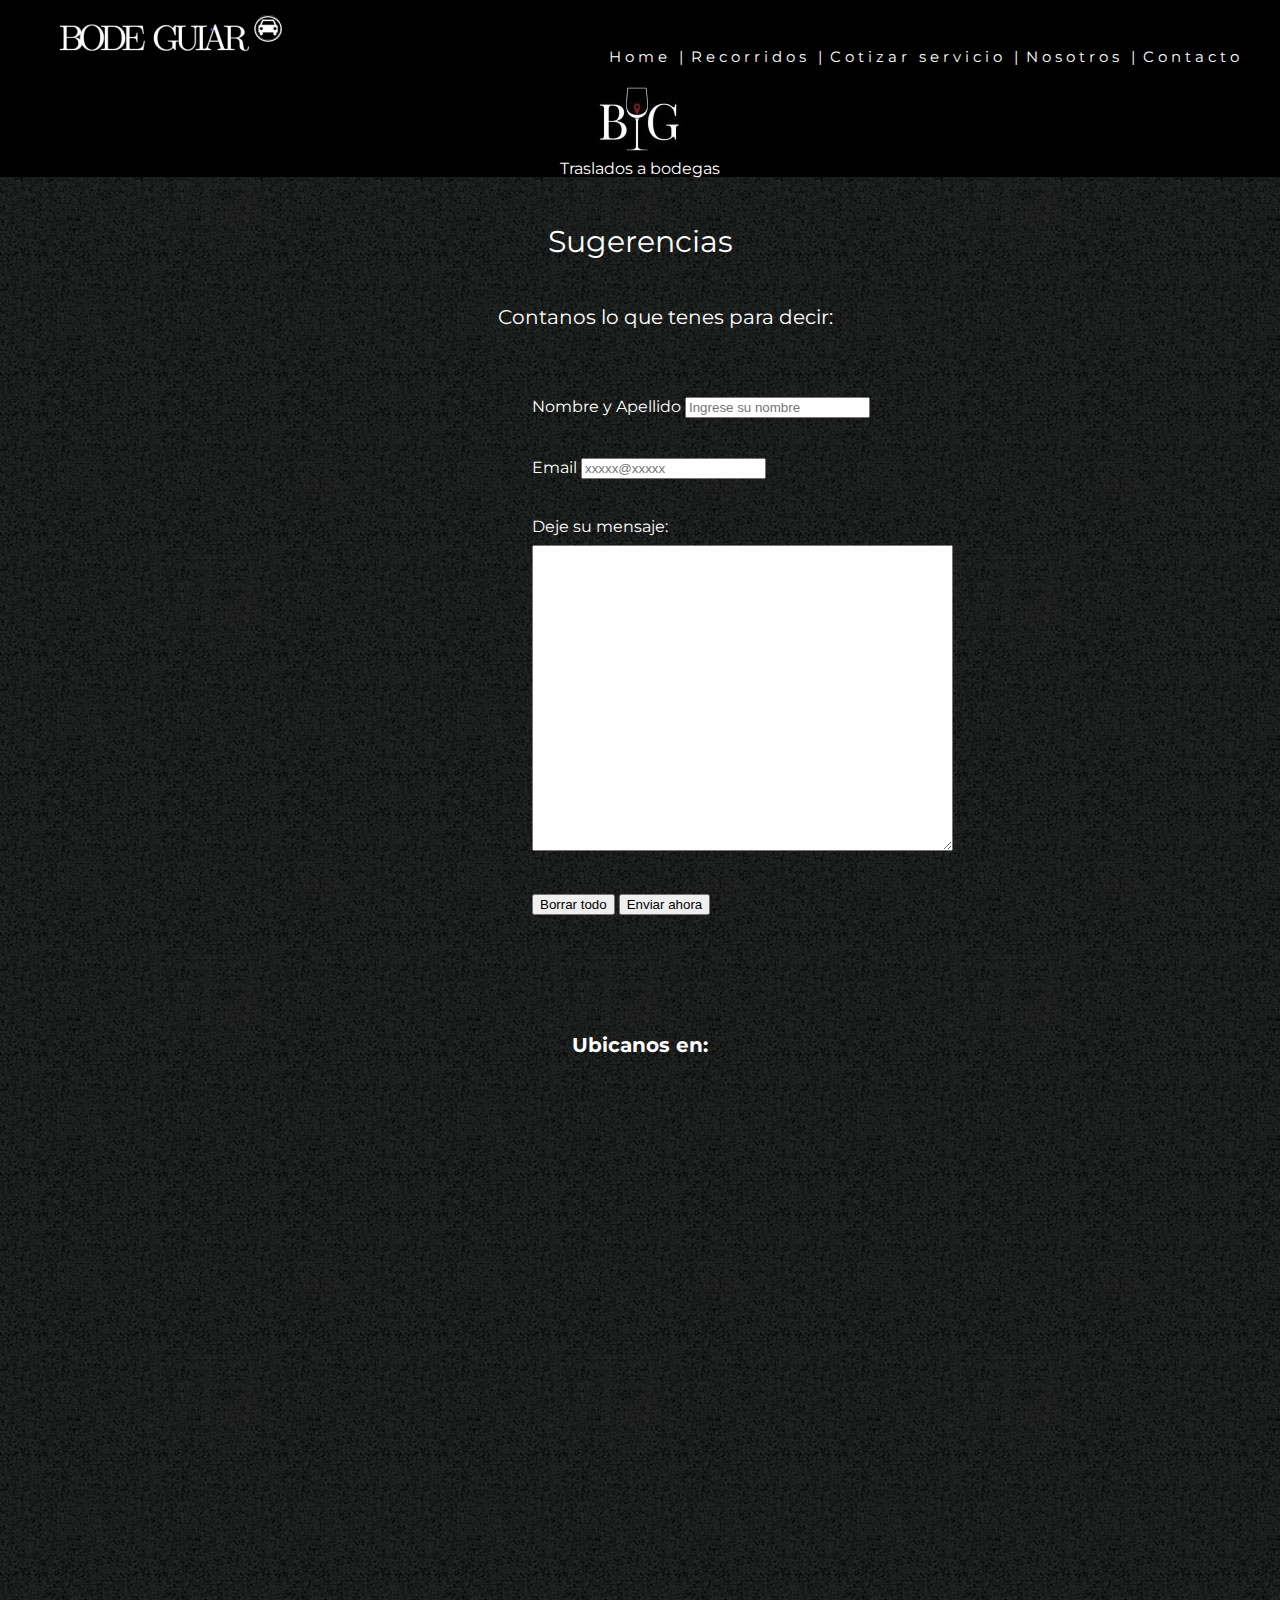
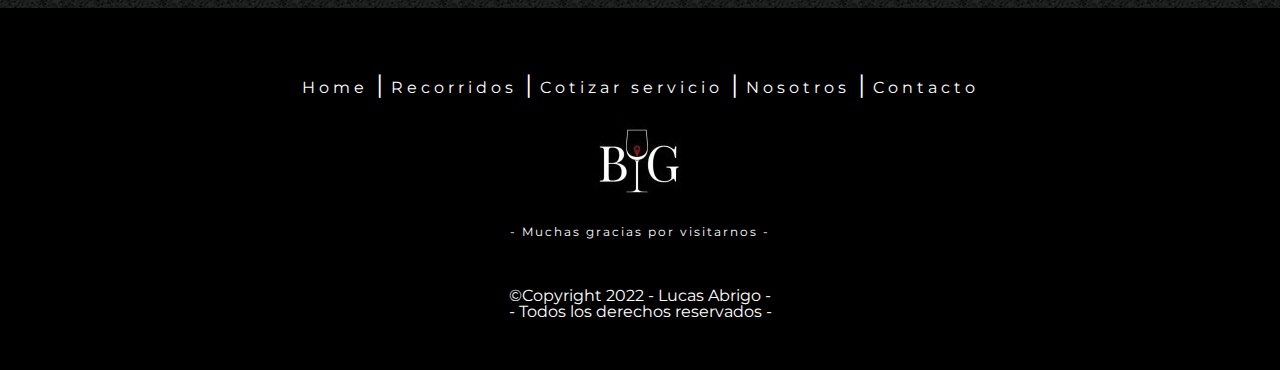
==== Pages/contacto.html @ 7a50f319 "cambiamos header a flex responsive" ====
<!DOCTYPE html>
<html lang="en">

    <head>
        <meta charset="UTF-8">
        <meta http-equiv="X-UA-Compatible" content="IE=edge">
        <meta name="viewport" content="width=device-width, initial-scale=1.0">
        <title>BodeGuíar</title>
        <link rel="shortcut icon" href="../Imagenes/Icon/autoIcon.png" type="image/x-icon">
        <link rel="stylesheet" href="../CSS/reset.css">
        <!-- CSS bootstrap -->
        <link href="https://cdn.jsdelivr.net/npm/bootstrap@5.2.2/dist/css/bootstrap.min.css" rel="stylesheet" integrity="sha384-Zenh87qX5JnK2Jl0vWa8Ck2rdkQ2Bzep5IDxbcnCeuOxjzrPF/et3URy9Bv1WTRi" crossorigin="anonymous">
        <!-- CSS Propio -->
        <link rel="stylesheet" href="../CSS/Style.css">
        <link href="https://fonts.googleapis.com/css2?family=Montserrat&display=swap" rel="stylesheet">
    </head>
    
    <body>
        <header id="header">



            <div id="logoNav">
                <img class="imgLogo" src="../Imagenes/Icon/BodeguiarIcon.png" alt="logo">
    
                <div class="menuSuperior">
                    <nav>
                        <ul>
                            <li><a href="../index.html">Home <span>|</span></a></li>
                            <li><a href="./recorridos.html">Recorridos <span>|</span></a></li>
                            <li><a href="./cotizar.html">Cotizar servicio <span>|</span></a></li>
                            <li><a href="./nosotros.html">Nosotros <span>|</span></a></li>
                            <li><a href="./contacto.html">Contacto</a></li>
                        </ul>
                    </nav>
                </div>
    
            </div>
    
    
            <div id="logoTitulo">
                <img class="imagenLogo" src="../Imagenes/Icon/Icon.jpeg" alt="imagenLogo">
                <div class="textoLogo">
                    <h1 class="tituloLogo">Traslados a bodegas </h1>
                </div>
    
            </div>
    
    
    
        </header>

        <section class="calidad">
            <div class="tituloCalidad">
                <h2>Sugerencias</h2>
            </div>
            
            <div class="contanos">
                <p>Contanos lo que tenes para decir:</p>
            </div>
        </section>

        <main id="contacto">

            
            
           

            <form action="enviar.php" method="get">

                 
                <div class="formulario">
                    <label for="nombre">Nombre y Apellido</label>                                                 
                    <input type="text" name="name" id="mail" placeholder="Ingrese su nombre" required> 
                </div>


                <div class="formulario">
                    <label for="mail">Email</label>         
                    <input type="email" name="" id="mail" placeholder="xxxxx@xxxxx" required> 
                </div>

                <div class="formulario">
                    <label class="mensaje" for="multilinea">Deje su mensaje:</label>    
                    <textarea name="multilinea" id="multilinea" cols="50" rows="20"></textarea>
                </div>   
                
                <div class="formulario">
                    <input type="reset" value="Borrar todo">
                    <input type="submit" value="Enviar ahora">
                </div>
        
                
                
            </form>

            



        </main>

        <section class="ubicacion">

            <h3>Ubicanos en:</h3>

            <iframe class="mapa" src="https://www.google.com/maps/embed?pb=!1m18!1m12!1m3!1d53609.02109433058!2d-68.89353871237931!3d-32.88325824027139!2m3!1f0!2f0!3f0!3m2!1i1024!2i768!4f13.1!3m3!1m2!1s0x967e093ec45179bf%3A0x205a78f6d20efa3a!2sMendoza%2C%20Capital%2C%20Mendoza!5e0!3m2!1ses-419!2sar!4v1667010147247!5m2!1ses-419!2sar" width="600" height="450" style="border:0;" allowfullscreen="" loading="lazy" referrerpolicy="no-referrer-when-downgrade"></iframe>
        </section>

        <footer id="footer">
            <nav class="menuInferior">
                <ul>
                    <li><a href="../index.html">Home <span>|</span></a></li>
                    <li><a href="./recorridos.html">Recorridos <span>|</span></a></li>
                    <li><a href="./cotizar.html">Cotizar servicio <span>|</span></a></li>
                    <li><a href="./nosotros.html">Nosotros <span>|</span></a></li>
                    <li><a href="./contacto.html">Contacto</a></li>
                </ul>
            </nav>

            <div class="imagenLogoFoot">
                <img src="../Imagenes/Icon/Icon.jpeg" class="img-fluid" alt="Logo">
            </div>

            <p class="gracias">- Muchas gracias por visitarnos -</p>

            <div class="copy">
                <small><b>&copy;Copyright 2022 </b>- Lucas Abrigo -</small>
                <div class="derechos">
                    <small>- Todos los derechos reservados -</small>
                </div>
            </div>

        </footer>

    </body>



</html>
---- CSS/Style.css ----
/* Home */
*{
    box-sizing: border-box;
}

#header{
    background-color: black;
    height: auto;
    color: white;
    gap: 2px;
    font-family: 'Montserrat', sans-serif;
}

#logoNav{
    display: flex;
    width: 100%;
    height: auto;
    padding-left: 3%;
    justify-content: space-between;
}
img.imgLogo{
    width: auto;
    padding: 1%;
}
.menuSuperior{
    font-size: 15px;
    justify-self: end;
    align-self:center;
    padding-right: 3%;
    padding-top: 3%;
    
}

ul li{
    display: inline;
    letter-spacing: 4px;
}

#header .menuSuperior ul li a{
    text-decoration: none;
    color: white; 
    
}
#header .menuSuperior ul li a:hover{
    color: crimson;
    font-weight: bold;
    
}

nav.menuSuperior ul li a span{
    font-size: 25px;
    color: white;
}


#logoTitulo{
    display: flex;
   flex-direction: column;
   align-items: center;
}

.imagenLogo{
    width: auto;

}

/* body index */
body{
   /*  background-color:rgb(37, 39, 34); */
    width: 100%;
    color: white;
    background-image: url(../Imagenes/background/bg.jpg);
    font-family: 'Montserrat', sans-serif;
}

#portada{
    width: 100%;
    height: auto;
    background-color: black;
    
}

.TituloPrincipal{
    letter-spacing: 5rem;
    font-size: 5rem;
}
.carousel-caption h5:hover{
    color: gainsboro

}
.winery{
    
    font-size: 30px;
    letter-spacing: 2rem;
    padding-top: 1rem;
}


#servicio{
    display: grid;
    width: 100%;
    height: auto;
    font-size: 30px;
    grid-template-columns: 1fr 1fr;
    grid-template-rows: 1fr 1fr;
    gap: 2px;
    
}

.tituloServicio{
    text-align: center;
    padding: 3% 0%;
}

.imgChofer{
    grid-column: 1/2;
    justify-self: center;
    padding-left: 5%;

}

.textoChofer{
    grid-column: 2/3;
    justify-self: center;
    align-self: center;
    padding: 5% 20% 20% 20%;
    
}


.textoCopas{
   grid-column: 1/2; 
   justify-self: center;
   align-self: center;
   padding: 5% 20% 20% 20%;
}
.imgCopas{
    justify-self: center;
    padding: 5%;
}

/* Footer */


#footer{
    background-color: black;
    color: white;
    text-align: center;
    width: 100%;
    
}

nav.menuInferior{
    padding-top: 5%;
}

nav.menuInferior ul li a{
    text-decoration: none;
    color: white;
    width: 100%;
    height: auto;
    padding-top: 5%;
}
nav.menuInferior ul li a span{
    font-size: 25px;
    color: white;
}
.menuInferior ul li a:hover{
    color: crimson;
    font-weight: bold;
    
}
div.imagenLogoFoot{
    padding: 20px;
}

div.copy{
    padding: 50px;
}

p.gracias{
    font-size: 12px;
    letter-spacing:2px;
}


/* Recorridos */

#recorridos{
    width: 100%;
    height: auto;
}
.titulo{
    text-align: center;
    font-size: 30px;
    padding:30px;
    font-weight: bold;
    font-style: normal;
    letter-spacing: 3px;
}
.reseñaBodega{
    text-align: center;

}

.circuito .imgCircuito{
    width: 100%;
    height: auto;
}

.proximamente{
    text-align: center;
    padding-top: 3%;
    padding-bottom: 3%;

}


/* Cotizar ruta */
#cotizar{
    width: 100%;
    height: auto;
    
}

.tituloCotizar{
    font-size: 40px;
    padding: 15px;
    text-align: center;
}

.individual{
    padding: 15px;
    text-align: left;
}

.compartido{
    text-align: right;
}

.tituloModalidad{
    font-size: 30px;
    padding: 15px;
    
}
.textoMod{
    display: inline;
}
.imgIndivudual{
    width: 450px;
    height: 320px;
}

.imgCompartido{
    width: 450px;
    height: 320px;
}


.reservar{
    text-align: left;
}

.tituloReserva{
    font-size: 20px;
    padding: 30px;
}
ul.pasosReserva li{
    display: block;
    padding: 10px;
    text-align: left;
    list-style: circle;
    
}
li

/* Nosotros */
#nosotros{
    width: 100%;
    height: auto;
}
.tituloNosotros{
    font-size: 30px;
    padding: 20px;
    text-align: center;
}


/* Contacto */
#contacto{
    width: 100%;
    height: auto;
    text-align: center;
}

form{
    padding-left: 40%;

}
.tituloCalidad{
    font-size: 30px;
    padding: 50px;
    text-align: center;
}

.contanos{
    font-size: 20px;
    padding-left: 50px;
    padding-bottom: 50px;
    text-align: center;
    
}

.formulario{
    display: block;
    
}

.ubicacion{
    text-align: center;
    padding: 50px;
}

.ubicacion h3{
    font-size: 20px;
    font-weight: bold;
    padding: 50px;
}

.formulario{
    display: block;
    padding: 20px;
    text-align: left;
}

.formulario .mensaje{
    display: block;
    padding-bottom: 10px;
}

/* Responsive */

@media (min-width:325px) and (max-width:768px) {
	
    #logoNav{
        flex-direction: column;
    }
    img.imgLogo{
        width: 50%;
        justify-content: space-around;
    }
    
}
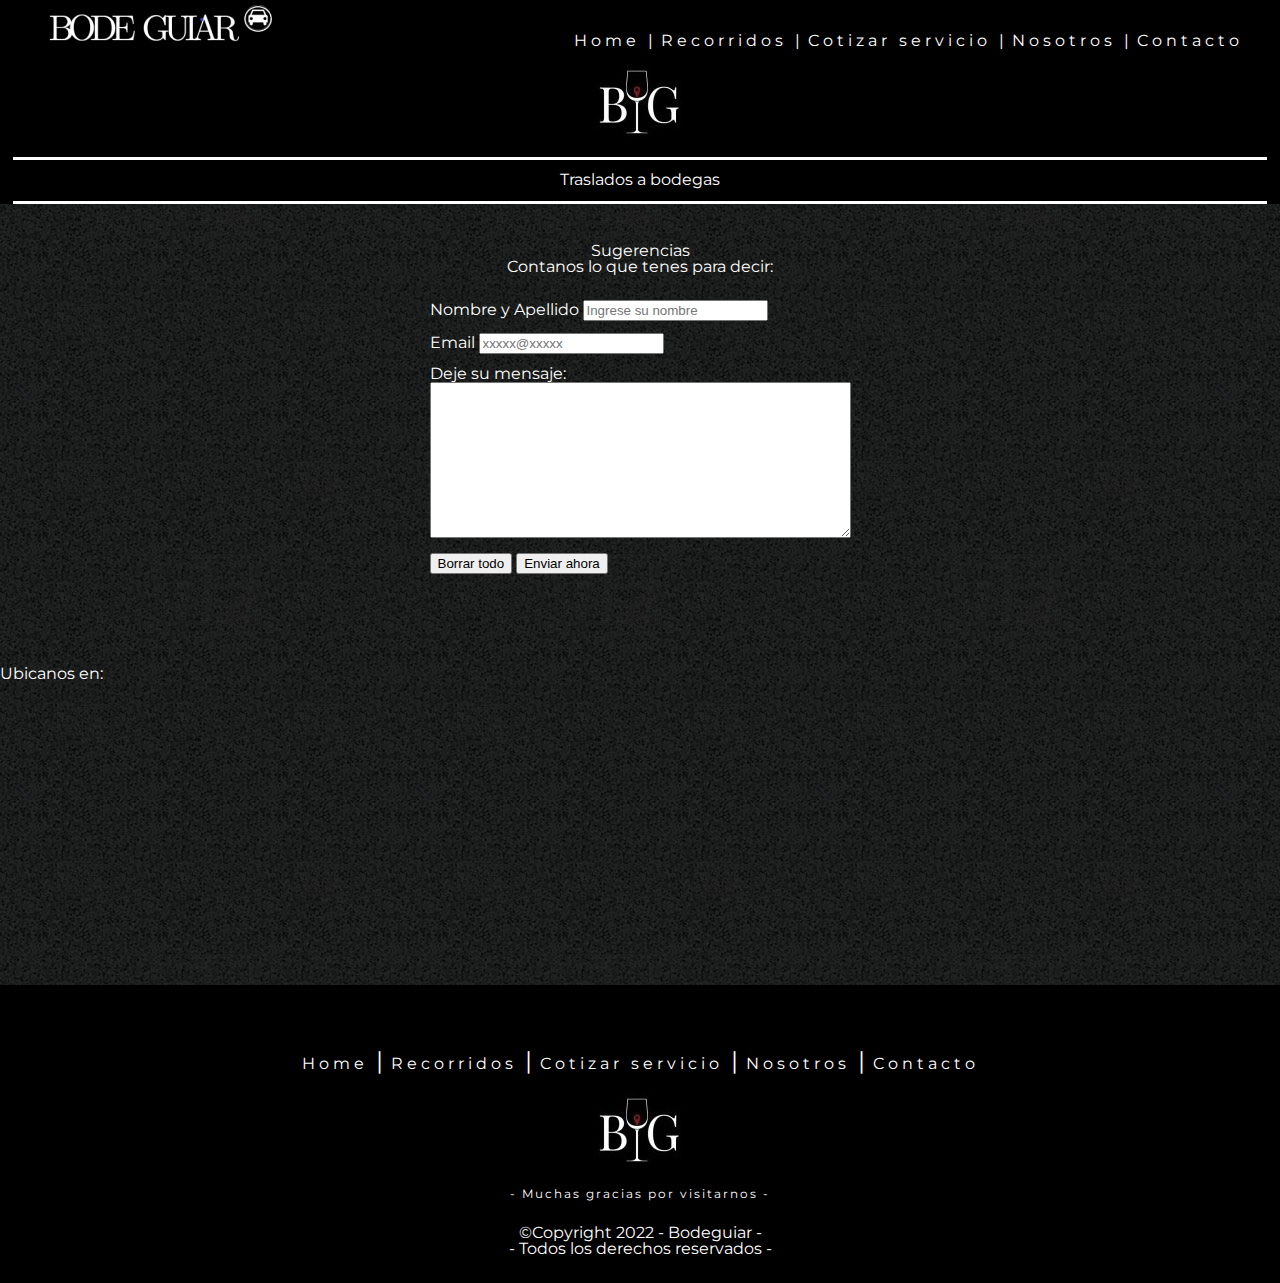
==== commit 0f94a3d2: "Responsive completo" ====
--- a/Pages/contacto.html
+++ b/Pages/contacto.html
@@ -21,7 +21,9 @@
 
 
             <div id="logoNav">
-                <img class="imgLogo" src="../Imagenes/Icon/BodeguiarIcon.png" alt="logo">
+                <a href="../index.html">
+                    <img class="imgLogo" src="../Imagenes/Icon/BodeguiarIcon.png" alt="logo">
+                </a>
     
                 <div class="menuSuperior">
                     <nav>
@@ -40,10 +42,9 @@
     
             <div id="logoTitulo">
                 <img class="imagenLogo" src="../Imagenes/Icon/Icon.jpeg" alt="imagenLogo">
-                <div class="textoLogo">
-                    <h1 class="tituloLogo">Traslados a bodegas </h1>
-                </div>
-    
+            </div>
+            <div class="textoLogo">
+                <h1 class="tituloLogo">Traslados a bodegas </h1>
             </div>
     
     
@@ -62,50 +63,47 @@
 
         <main id="contacto">
 
-            
-            
-           
-
-            <form action="enviar.php" method="get">
-
-                 
-                <div class="formulario">
+            <form id="forms" action="enviar.php" method="get">
+                        
+                <div class="name" class="center">
                     <label for="nombre">Nombre y Apellido</label>                                                 
                     <input type="text" name="name" id="mail" placeholder="Ingrese su nombre" required> 
                 </div>
-
-
-                <div class="formulario">
+        
+        
+                <div class="email" class="center">
                     <label for="mail">Email</label>         
                     <input type="email" name="" id="mail" placeholder="xxxxx@xxxxx" required> 
                 </div>
-
-                <div class="formulario">
+        
+                <div class="mje" class="center">
                     <label class="mensaje" for="multilinea">Deje su mensaje:</label>    
-                    <textarea name="multilinea" id="multilinea" cols="50" rows="20"></textarea>
+                    <textarea name="multilinea" id="multilinea" cols="50" rows="10"></textarea>
                 </div>   
-                
-                <div class="formulario">
+                        
+                <div class="boton" class="center">
                     <input type="reset" value="Borrar todo">
                     <input type="submit" value="Enviar ahora">
                 </div>
-        
-                
-                
+                    
             </form>
-
+     
             
-
-
 
         </main>
 
         <section class="ubicacion">
 
-            <h3>Ubicanos en:</h3>
+            <div class="container-fluid">
+                <div class="col text-center p-5">
+                    <h3>Ubicanos en:</h3>
 
-            <iframe class="mapa" src="https://www.google.com/maps/embed?pb=!1m18!1m12!1m3!1d53609.02109433058!2d-68.89353871237931!3d-32.88325824027139!2m3!1f0!2f0!3f0!3m2!1i1024!2i768!4f13.1!3m3!1m2!1s0x967e093ec45179bf%3A0x205a78f6d20efa3a!2sMendoza%2C%20Capital%2C%20Mendoza!5e0!3m2!1ses-419!2sar!4v1667010147247!5m2!1ses-419!2sar" width="600" height="450" style="border:0;" allowfullscreen="" loading="lazy" referrerpolicy="no-referrer-when-downgrade"></iframe>
+                    <iframe  class="mapa" src="https://www.google.com/maps/embed?pb=!1m18!1m12!1m3!1d53609.02109433058!2d-68.89353871237931!3d-32.88325824027139!2m3!1f0!2f0!3f0!3m2!1i1024!2i768!4f13.1!3m3!1m2!1s0x967e093ec45179bf%3A0x205a78f6d20efa3a!2sMendoza%2C%20Capital%2C%20Mendoza!5e0!3m2!1ses-419!2sar!4v1667010147247!5m2!1ses-419!2sar" width="400" height="300" style="border:0;" allowfullscreen="" loading="lazy" referrerpolicy="no-referrer-when-downgrade"></iframe>
+        
+                </div>
+            </div>
         </section>
+            
 
         <footer id="footer">
             <nav class="menuInferior">
@@ -125,7 +123,7 @@
             <p class="gracias">- Muchas gracias por visitarnos -</p>
 
             <div class="copy">
-                <small><b>&copy;Copyright 2022 </b>- Lucas Abrigo -</small>
+                <small><b>&copy;Copyright 2022 </b>- Bodeguiar -</small>
                 <div class="derechos">
                     <small>- Todos los derechos reservados -</small>
                 </div>
--- a/CSS/Style.css
+++ b/CSS/Style.css
@@ -22,18 +22,20 @@
     width: auto;
     padding: 1%;
 }
+
+
 .menuSuperior{
-    font-size: 15px;
+    font-size: 1rem;
     justify-self: end;
     align-self:center;
     padding-right: 3%;
-    padding-top: 3%;
+    padding-top: 2%;
     
 }
 
 ul li{
     display: inline;
-    letter-spacing: 4px;
+    letter-spacing: 0.25rem;
 }
 
 #header .menuSuperior ul li a{
@@ -48,7 +50,7 @@
 }
 
 nav.menuSuperior ul li a span{
-    font-size: 25px;
+    font-size: 3rem;
     color: white;
 }
 
@@ -63,14 +65,21 @@
     width: auto;
 
 }
+.textoLogo{
+    margin: 1%;
+    text-align: center;
+    border-top: 3px solid;
+    border-bottom: 3px solid;
+    padding: 1%;
+}
 
 /* body index */
 body{
    /*  background-color:rgb(37, 39, 34); */
     width: 100%;
     color: white;
+    font-family: 'Montserrat', sans-serif;
     background-image: url(../Imagenes/background/bg.jpg);
-    font-family: 'Montserrat', sans-serif;
 }
 
 #portada{
@@ -84,13 +93,14 @@
     letter-spacing: 5rem;
     font-size: 5rem;
 }
+
 .carousel-caption h5:hover{
     color: gainsboro
 
 }
 .winery{
     
-    font-size: 30px;
+    font-size: 2rem;
     letter-spacing: 2rem;
     padding-top: 1rem;
 }
@@ -100,44 +110,52 @@
     display: grid;
     width: 100%;
     height: auto;
-    font-size: 30px;
+    font-size: 2rem;
     grid-template-columns: 1fr 1fr;
     grid-template-rows: 1fr 1fr;
     gap: 2px;
-    
-}
+}
+
+#titulo{
+    margin: 2% 5%;
+    border: 3px solid;
+    border-radius: 50px;
+    background: radial-gradient(#601382 ,#5a0707 );
+}
+
 
 .tituloServicio{
     text-align: center;
-    padding: 3% 0%;
+    padding: 1% 0%;
+    
 }
 
 .imgChofer{
     grid-column: 1/2;
     justify-self: center;
-    padding-left: 5%;
-
+    padding: 5%;
 }
 
 .textoChofer{
     grid-column: 2/3;
     justify-self: center;
     align-self: center;
-    padding: 5% 20% 20% 20%;
-    
-}
-
+    padding-left: 5%;
+    padding-right: 5%;
+}
 
 .textoCopas{
    grid-column: 1/2; 
    justify-self: center;
    align-self: center;
-   padding: 5% 20% 20% 20%;
+   padding: 5%;
 }
 .imgCopas{
     justify-self: center;
     padding: 5%;
-}
+    border-radius: 20px;
+}
+
 
 /* Footer */
 
@@ -162,7 +180,7 @@
     padding-top: 5%;
 }
 nav.menuInferior ul li a span{
-    font-size: 25px;
+    font-size: 1.5rem;
     color: white;
 }
 .menuInferior ul li a:hover{
@@ -171,15 +189,15 @@
     
 }
 div.imagenLogoFoot{
-    padding: 20px;
+    padding: 1%;
 }
 
 div.copy{
-    padding: 50px;
+    padding: 2%;
 }
 
 p.gracias{
-    font-size: 12px;
+    font-size: 0.75rem;
     letter-spacing:2px;
 }
 
@@ -191,21 +209,25 @@
     height: auto;
 }
 .titulo{
-    text-align: center;
-    font-size: 30px;
-    padding:30px;
+    border: 2px solid;
+    border-radius: 50px;
+    background: radial-gradient(#601382 ,#5a0707);
+    text-align: center;
+    font-size: 2rem;
+    margin: 2% 3%;
+    padding: 1%;
     font-weight: bold;
     font-style: normal;
-    letter-spacing: 3px;
+    letter-spacing: 0.20rem;
 }
 .reseñaBodega{
     text-align: center;
-
 }
 
 .circuito .imgCircuito{
     width: 100%;
     height: auto;
+    border-radius: 40px;
 }
 
 .proximamente{
@@ -217,57 +239,76 @@
 
 
 /* Cotizar ruta */
+
+#modalidad{
+    font-size: 2rem;
+    padding: 2%;
+    text-align: center;
+}
+
+.reseñaModalidad{
+    font-size: 1.2rem;
+}
+
 #cotizar{
-    width: 100%;
-    height: auto;
-    
-}
-
-.tituloCotizar{
-    font-size: 40px;
-    padding: 15px;
-    text-align: center;
+    display: grid;
+    grid-template-columns: auto auto;
+    grid-template-rows: auto auto;
+    gap: 5%;
+    justify-items: center;
+    width: 100%;
+    height: auto;
+    padding: 3%; 
 }
 
 .individual{
-    padding: 15px;
-    text-align: left;
+   grid-column: 1/2;
+   grid-row: 1/2;
 }
 
 .compartido{
-    text-align: right;
+    grid-column: 2/3;
+    grid-row: 1/2;
+    padding-right: 2%;
 }
 
 .tituloModalidad{
-    font-size: 30px;
-    padding: 15px;
+    font-size: 2rem;
+    padding: 5% 2%;
+    text-align: center;
     
 }
 .textoMod{
-    display: inline;
-}
-.imgIndivudual{
+    grid-column: 1/2;
+    grid-row: 2/3;  
+    padding: 8% 2%;
+    
+}
+.textoComp{
+    grid-column: 2/3;
+    grid-row: 2/3;
+    padding: 8% 2%;
+}   
+
+.imgModalidad{
     width: 450px;
     height: 320px;
-}
-
-.imgCompartido{
-    width: 450px;
-    height: 320px;
+    border-radius: 50px;
 }
 
 
 .reservar{
+    padding: 7% 2%;
     text-align: left;
 }
 
 .tituloReserva{
-    font-size: 20px;
+    font-size: 1.25rem;
     padding: 30px;
 }
 ul.pasosReserva li{
     display: block;
-    padding: 10px;
+    padding: 1%;
     text-align: left;
     list-style: circle;
     
@@ -280,75 +321,143 @@
     height: auto;
 }
 .tituloNosotros{
-    font-size: 30px;
-    padding: 20px;
-    text-align: center;
-}
-
+    font-size: 2rem;
+    padding: 2%;
+    text-align: center;
+}
+.padd{
+    width: 100%;
+    height: 50vh;
+}
 
 /* Contacto */
-#contacto{
-    width: 100%;
-    height: auto;
-    text-align: center;
-}
-
-form{
-    padding-left: 40%;
-
-}
-.tituloCalidad{
-    font-size: 30px;
-    padding: 50px;
-    text-align: center;
-}
-
-.contanos{
-    font-size: 20px;
-    padding-left: 50px;
-    padding-bottom: 50px;
-    text-align: center;
-    
-}
-
-.formulario{
-    display: block;
-    
+
+.calidad{
+    text-align: center;
+    padding: 2%;
+}
+
+#forms{
+    width: 100%;
+    height: auto;
+    display: grid;
+    grid-template-columns: 1fr 1fr 1fr;
+    grid-template-rows: auto auto auto auto ;
+    gap: 5%;
+    justify-content: center;
+    align-items: center;
+    
+}
+
+.name{
+    grid-row: 1/2;
+    grid-column: 2/3;
+}
+
+.email{
+    grid-row: 2/3;
+    grid-column: 2/3;
+}
+
+.mje{
+    grid-row: 3/4;
+    grid-column: 2/3;
+}
+
+.boton{
+    grid-row: 4/5;
+    grid-column: 2/3;
 }
 
 .ubicacion{
-    text-align: center;
-    padding: 50px;
-}
-
-.ubicacion h3{
-    font-size: 20px;
-    font-weight: bold;
-    padding: 50px;
-}
-
-.formulario{
-    display: block;
-    padding: 20px;
-    text-align: left;
-}
-
-.formulario .mensaje{
-    display: block;
-    padding-bottom: 10px;
+    margin-top: 10%;
 }
 
 /* Responsive */
 
-@media (min-width:325px) and (max-width:768px) {
+@media (min-width:200px) and (max-width:768px) {
 	
     #logoNav{
         flex-direction: column;
     }
     img.imgLogo{
-        width: 50%;
-        justify-content: space-around;
-    }
-    
-}
-
+        width: 30%;
+        height: 30%;
+        margin: 0% 35%;
+    }
+
+    #servicio{
+        grid-template-columns: 1fr;
+        grid-template-rows: (4,auto);
+        gap: 2px;
+    }
+    .imgChofer {
+        grid-column: 1/2;
+        grid-row: 1/2;
+    }
+    .textoChofer{
+        grid-column: 1/2;
+        grid-row: 2/3;
+    }
+    .imgCopas{
+        grid-column: 1/2;
+        grid-row: 3/4;
+    }
+    .textoCopas{
+        grid-column: 1/2;
+        grid-row: 4/5;
+    }
+   
+}
+
+@media (max-width:1200px){
+   h5.TituloPrincipal{
+        font-size: 1rem;
+        font-weight: bold;
+   }
+
+   #cotizar{
+        grid-template-columns: 1fr;
+        grid-template-rows: (4,auto);
+        gap: 2%;
+    }
+    .individual{
+        grid-column: 1/2;
+        grid-row: 1/2;
+    }
+    .textoMod{
+        grid-column: 1/2;
+        grid-row: 2/3;
+    }
+    .compartido{
+        grid-column: 1/2;
+        grid-row: 3/4;
+    }
+    .textoComp{
+        grid-column: 1/2;
+        grid-row: 4/5;
+    }
+    img.imgNosotros{
+        margin: 0% 20%;
+        width: 60%;
+    }
+}
+
+@media (max-width:525px){
+    #forms{
+        grid-template-columns: 1fr;
+    }
+    
+    #multilinea{
+        width: 95%;
+
+    }
+
+    iframe.mapa{
+        width: 80%;
+    }
+
+    .imgModalidad{
+        width: 100%;
+    }
+}
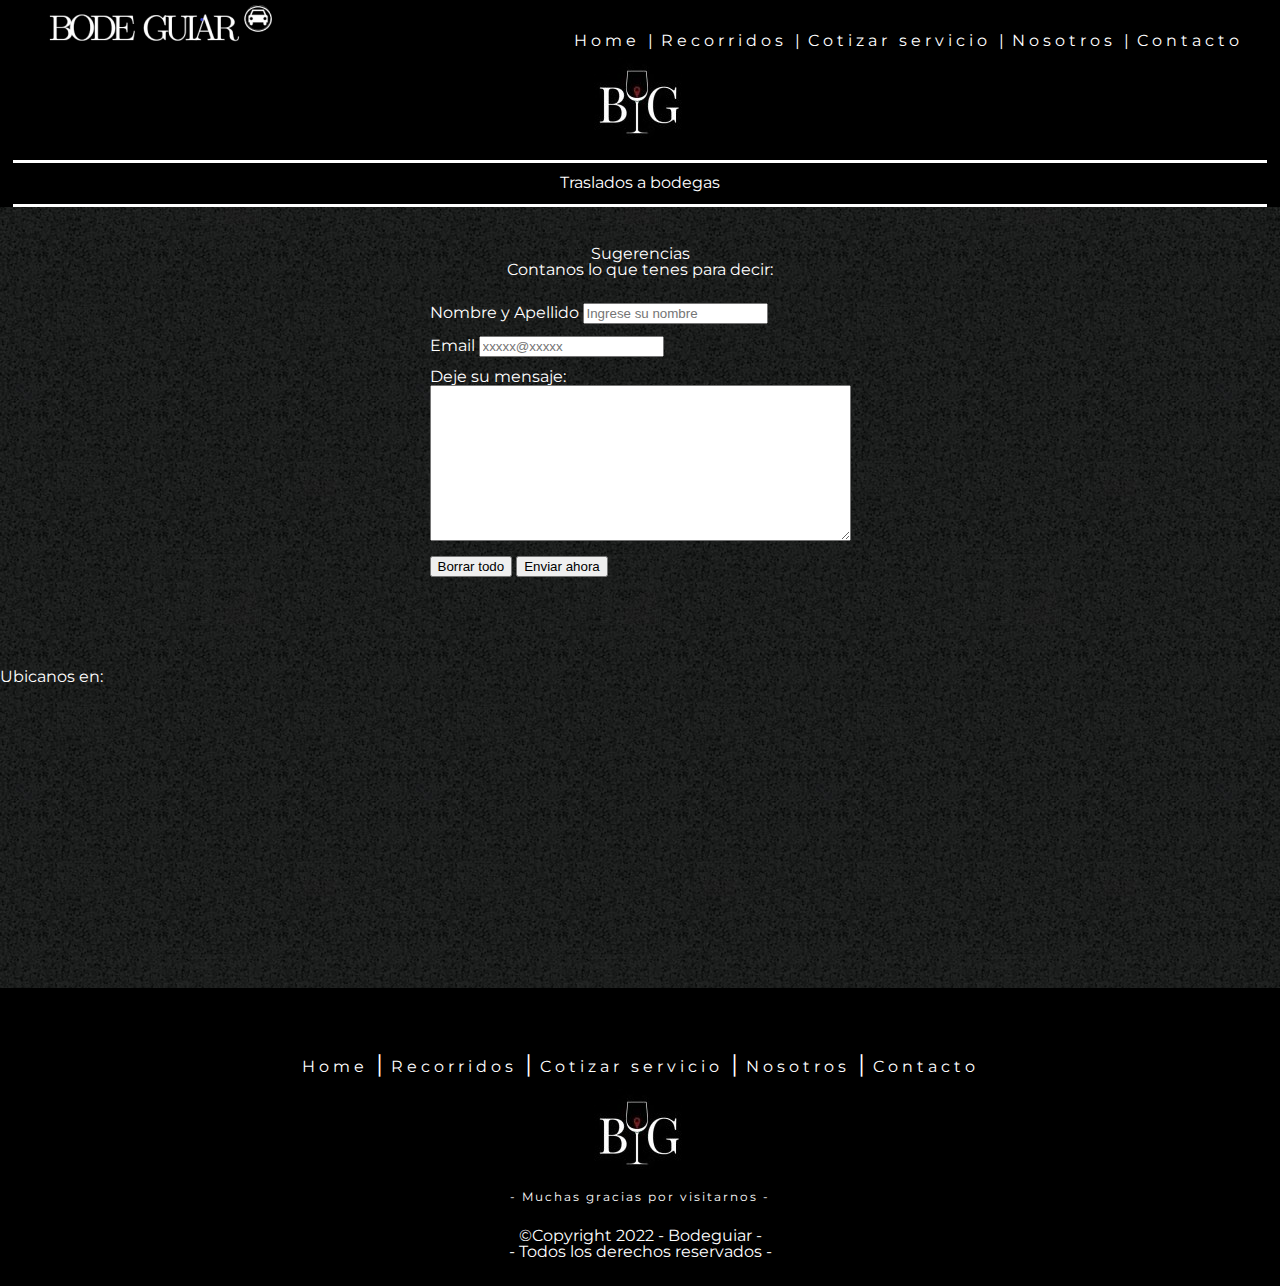
==== commit 49d01393: "Creamos Sass a proyecto" ====
--- a/Pages/contacto.html
+++ b/Pages/contacto.html
@@ -41,7 +41,9 @@
     
     
             <div id="logoTitulo">
-                <img class="imagenLogo" src="../Imagenes/Icon/Icon.jpeg" alt="imagenLogo">
+                <a href="../index.html">
+                    <img class="imagenLogo" src="../Imagenes/Icon/Icon.jpeg" alt="imagenLogo">
+                </a>
             </div>
             <div class="textoLogo">
                 <h1 class="tituloLogo">Traslados a bodegas </h1>
--- a/CSS/Style.css
+++ b/CSS/Style.css
@@ -44,12 +44,21 @@
     
 }
 #header .menuSuperior ul li a:hover{
+    background-color: #4c4c4c;
+    border: 2px solid #4c4c4c;
+    border-radius: 5px;
+    font-weight: bold;
+    
+}
+
+#header .menuSuperior ul li a:active{
+    
+    font-weight: bold;
     color: crimson;
-    font-weight: bold;
-    
 }
 
 nav.menuSuperior ul li a span{
+    
     font-size: 3rem;
     color: white;
 }
@@ -460,4 +469,5 @@
     .imgModalidad{
         width: 100%;
     }
-}
+
+}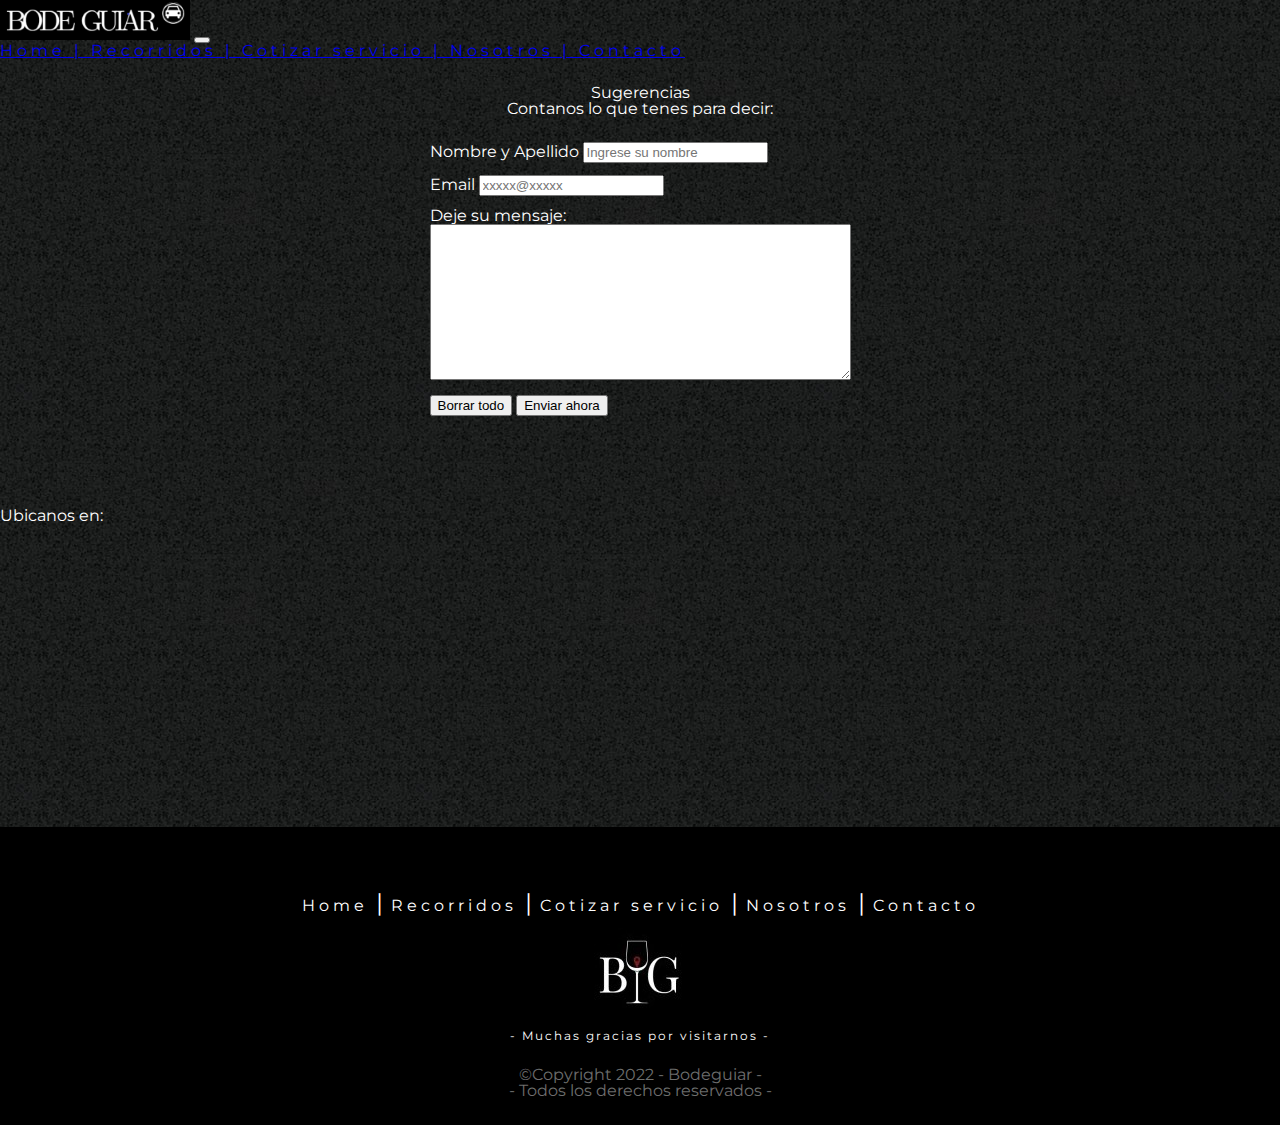
==== commit ceea424f: "Modificacion header" ====
--- a/Pages/contacto.html
+++ b/Pages/contacto.html
@@ -16,41 +16,36 @@
     </head>
     
     <body>
-        <header id="header">
-
-
-
-            <div id="logoNav">
-                <a href="../index.html">
-                    <img class="imgLogo" src="../Imagenes/Icon/BodeguiarIcon.png" alt="logo">
-                </a>
-    
-                <div class="menuSuperior">
-                    <nav>
-                        <ul>
-                            <li><a href="../index.html">Home <span>|</span></a></li>
-                            <li><a href="./recorridos.html">Recorridos <span>|</span></a></li>
-                            <li><a href="./cotizar.html">Cotizar servicio <span>|</span></a></li>
-                            <li><a href="./nosotros.html">Nosotros <span>|</span></a></li>
-                            <li><a href="./contacto.html">Contacto</a></li>
-                        </ul>
-                    </nav>
+        <header>
+            <nav class="navbar navbar navbar-dark bg-black navbar-expand-lg p-4">
+                <div class="container-fluid">
+                  <a class="navbar-brand" href="#"><img class="logo" src="../Imagenes/Icon/BodeguiarIconC.png" alt="logo"></a>
+                  <button class="navbar-toggler" type="button" data-bs-toggle="collapse" data-bs-target="#navbarSupportedContent"
+                    aria-controls="navbarSupportedContent" aria-expanded="false" aria-label="Toggle navigation">
+                    <span class="navbar-toggler-icon light"></span>
+                  </button>
+                  <div class="collapse navbar-collapse" id="navbarSupportedContent">
+                    <ul class="navbar-nav me-auto mb-2 mb-lg-0">
+                      <li class="nav-item">
+                        <a class="nav-link link-light active ps-5" aria-current="page" href="../index.html">Home <span> | </span><a>
+                      </li>
+                      <li class="nav-item">
+                        <a class="nav-link link-light" href="./recorridos.html">Recorridos <span> | </span></a>
+                      </li>
+                      <li class="nav-item">
+                        <a class="nav-link link-light" href="./cotizar.html">Cotizar servicio <span> | </span></a>
+                      </li>
+                      <li class="nav-item">
+                        <a class="nav-link link-light" href="./nosotros.html">Nosotros <span> | </span></a>
+                      </li>
+                      <li class="nav-item">
+                        <a class="nav-link link-light" href="./contacto.html">Contacto</a>
+                      </li>
+                    </ul>
+                  </div>
                 </div>
-    
-            </div>
-    
-    
-            <div id="logoTitulo">
-                <a href="../index.html">
-                    <img class="imagenLogo" src="../Imagenes/Icon/Icon.jpeg" alt="imagenLogo">
-                </a>
-            </div>
-            <div class="textoLogo">
-                <h1 class="tituloLogo">Traslados a bodegas </h1>
-            </div>
-    
-    
-    
+              </nav>
+            
         </header>
 
         <section class="calidad">
--- a/CSS/Style.css
+++ b/CSS/Style.css
@@ -3,84 +3,6 @@
     box-sizing: border-box;
 }
 
-#header{
-    background-color: black;
-    height: auto;
-    color: white;
-    gap: 2px;
-    font-family: 'Montserrat', sans-serif;
-}
-
-#logoNav{
-    display: flex;
-    width: 100%;
-    height: auto;
-    padding-left: 3%;
-    justify-content: space-between;
-}
-img.imgLogo{
-    width: auto;
-    padding: 1%;
-}
-
-
-.menuSuperior{
-    font-size: 1rem;
-    justify-self: end;
-    align-self:center;
-    padding-right: 3%;
-    padding-top: 2%;
-    
-}
-
-ul li{
-    display: inline;
-    letter-spacing: 0.25rem;
-}
-
-#header .menuSuperior ul li a{
-    text-decoration: none;
-    color: white; 
-    
-}
-#header .menuSuperior ul li a:hover{
-    background-color: #4c4c4c;
-    border: 2px solid #4c4c4c;
-    border-radius: 5px;
-    font-weight: bold;
-    
-}
-
-#header .menuSuperior ul li a:active{
-    
-    font-weight: bold;
-    color: crimson;
-}
-
-nav.menuSuperior ul li a span{
-    
-    font-size: 3rem;
-    color: white;
-}
-
-
-#logoTitulo{
-    display: flex;
-   flex-direction: column;
-   align-items: center;
-}
-
-.imagenLogo{
-    width: auto;
-
-}
-.textoLogo{
-    margin: 1%;
-    text-align: center;
-    border-top: 3px solid;
-    border-bottom: 3px solid;
-    padding: 1%;
-}
 
 /* body index */
 body{
@@ -176,7 +98,10 @@
     width: 100%;
     
 }
-
+ul li{
+    display: inline;
+    letter-spacing: 0.25rem;
+}
 nav.menuInferior{
     padding-top: 5%;
 }
@@ -192,6 +117,7 @@
     font-size: 1.5rem;
     color: white;
 }
+
 .menuInferior ul li a:hover{
     color: crimson;
     font-weight: bold;
@@ -203,6 +129,7 @@
 
 div.copy{
     padding: 2%;
+    color:#ffffff70
 }
 
 p.gracias{
@@ -386,7 +313,7 @@
 
 @media (min-width:200px) and (max-width:768px) {
 	
-    #logoNav{
+    .logoNav{
         flex-direction: column;
     }
     img.imgLogo{
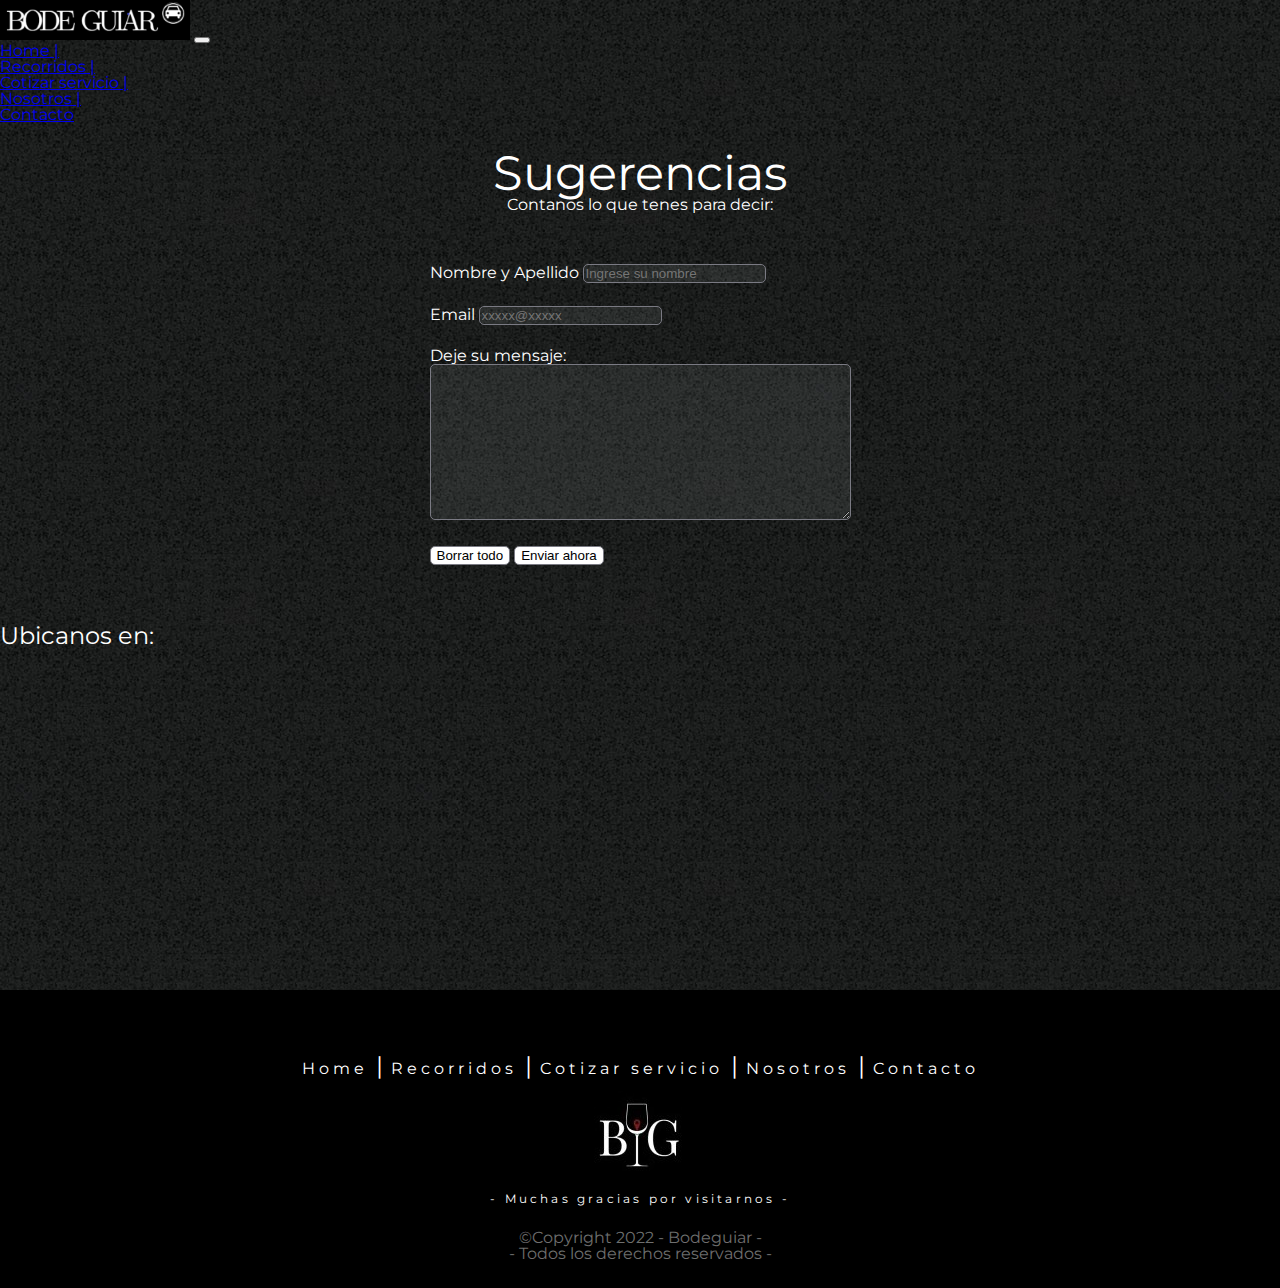
==== commit 18abc1e5: "Modifico responsive y sass" ====
--- a/Pages/contacto.html
+++ b/Pages/contacto.html
@@ -7,11 +7,11 @@
         <meta name="viewport" content="width=device-width, initial-scale=1.0">
         <title>BodeGuíar</title>
         <link rel="shortcut icon" href="../Imagenes/Icon/autoIcon.png" type="image/x-icon">
-        <link rel="stylesheet" href="../CSS/reset.css">
+        
         <!-- CSS bootstrap -->
         <link href="https://cdn.jsdelivr.net/npm/bootstrap@5.2.2/dist/css/bootstrap.min.css" rel="stylesheet" integrity="sha384-Zenh87qX5JnK2Jl0vWa8Ck2rdkQ2Bzep5IDxbcnCeuOxjzrPF/et3URy9Bv1WTRi" crossorigin="anonymous">
         <!-- CSS Propio -->
-        <link rel="stylesheet" href="../CSS/Style.css">
+        <link rel="stylesheet" href="../Sass/main.css">
         <link href="https://fonts.googleapis.com/css2?family=Montserrat&display=swap" rel="stylesheet">
     </head>
     
@@ -25,18 +25,18 @@
                     <span class="navbar-toggler-icon light"></span>
                   </button>
                   <div class="collapse navbar-collapse" id="navbarSupportedContent">
-                    <ul class="navbar-nav me-auto mb-2 mb-lg-0">
+                    <ul class="navbar-nav me-auto mb-2 mb-lg-0 ps-xl-5">
                       <li class="nav-item">
-                        <a class="nav-link link-light active ps-5" aria-current="page" href="../index.html">Home <span> | </span><a>
+                        <a class="nav-link link-light active" aria-current="page" href="../index.html">Home <span class="navTop__barra"> | </span><a>
                       </li>
                       <li class="nav-item">
-                        <a class="nav-link link-light" href="./recorridos.html">Recorridos <span> | </span></a>
+                        <a class="nav-link link-light" href="./recorridos.html">Recorridos <span class="navTop__barra"> | </span></a>
                       </li>
                       <li class="nav-item">
-                        <a class="nav-link link-light" href="./cotizar.html">Cotizar servicio <span> | </span></a>
+                        <a class="nav-link link-light" href="./cotizar.html">Cotizar servicio <span class="navTop__barra"> | </span></a>
                       </li>
                       <li class="nav-item">
-                        <a class="nav-link link-light" href="./nosotros.html">Nosotros <span> | </span></a>
+                        <a class="nav-link link-light" href="./nosotros.html">Nosotros <span class="navTop__barra"> | </span></a>
                       </li>
                       <li class="nav-item">
                         <a class="nav-link link-light" href="./contacto.html">Contacto</a>
@@ -50,11 +50,11 @@
 
         <section class="calidad">
             <div class="tituloCalidad">
-                <h2>Sugerencias</h2>
+                <h1>Sugerencias</h1>
             </div>
             
             <div class="contanos">
-                <p>Contanos lo que tenes para decir:</p>
+                <h5>Contanos lo que tenes para decir:</h5>
             </div>
         </section>
 
@@ -79,8 +79,8 @@
                 </div>   
                         
                 <div class="boton" class="center">
-                    <input type="reset" value="Borrar todo">
-                    <input type="submit" value="Enviar ahora">
+                    <input class="borrar" type="reset" value="Borrar todo">
+                    <input class="enviar" type="submit" value="Enviar ahora">
                 </div>
                     
             </form>
@@ -93,7 +93,7 @@
 
             <div class="container-fluid">
                 <div class="col text-center p-5">
-                    <h3>Ubicanos en:</h3>
+                    <h3 class="pb-4">Ubicanos en:</h3>
 
                     <iframe  class="mapa" src="https://www.google.com/maps/embed?pb=!1m18!1m12!1m3!1d53609.02109433058!2d-68.89353871237931!3d-32.88325824027139!2m3!1f0!2f0!3f0!3m2!1i1024!2i768!4f13.1!3m3!1m2!1s0x967e093ec45179bf%3A0x205a78f6d20efa3a!2sMendoza%2C%20Capital%2C%20Mendoza!5e0!3m2!1ses-419!2sar!4v1667010147247!5m2!1ses-419!2sar" width="400" height="300" style="border:0;" allowfullscreen="" loading="lazy" referrerpolicy="no-referrer-when-downgrade"></iframe>
         
@@ -103,7 +103,7 @@
             
 
         <footer id="footer">
-            <nav class="menuInferior">
+            <nav class="nav__foot">
                 <ul>
                     <li><a href="../index.html">Home <span>|</span></a></li>
                     <li><a href="./recorridos.html">Recorridos <span>|</span></a></li>
@@ -112,21 +112,26 @@
                     <li><a href="./contacto.html">Contacto</a></li>
                 </ul>
             </nav>
-
-            <div class="imagenLogoFoot">
+    
+            <div class="img__logFoot">
                 <img src="../Imagenes/Icon/Icon.jpeg" class="img-fluid" alt="Logo">
             </div>
-
+    
             <p class="gracias">- Muchas gracias por visitarnos -</p>
-
+    
             <div class="copy">
                 <small><b>&copy;Copyright 2022 </b>- Bodeguiar -</small>
                 <div class="derechos">
                     <small>- Todos los derechos reservados -</small>
                 </div>
             </div>
+    
+        </footer>
 
-        </footer>
+        <!-- Bootstrap JS -->
+        <script src="https://cdn.jsdelivr.net/npm/bootstrap@5.2.2/dist/js/bootstrap.bundle.min.js"
+            integrity="sha384-OERcA2EqjJCMA+/3y+gxIOqMEjwtxJY7qPCqsdltbNJuaOe923+mo//f6V8Qbsw3"
+            crossorigin="anonymous"></script>
 
     </body>
 
--- a/Sass/main.css
+++ b/Sass/main.css
@@ -0,0 +1,430 @@
+@charset "UTF-8";
+/* Reset */
+/* http://meyerweb.com/eric/tools/css/reset/ 
+   v2.0 | 20110126
+   License: none (public domain)
+*/
+html, body, div, span, applet, object, iframe,
+h1, h2, h3, h4, h5, h6, p, blockquote, pre,
+a, abbr, acronym, address, big, cite, code,
+del, dfn, em, img, ins, kbd, q, s, samp,
+small, strike, strong, sub, sup, tt, var,
+b, u, i, center,
+dl, dt, dd, ol, ul, li,
+fieldset, form, label, legend,
+table, caption, tbody, tfoot, thead, tr, th, td,
+article, aside, canvas, details, embed,
+figure, figcaption, footer, header, hgroup,
+menu, nav, output, ruby, section, summary,
+time, mark, audio, video {
+  margin: 0;
+  padding: 0;
+  border: 0;
+  font-size: 100%;
+  font: inherit;
+  vertical-align: baseline;
+}
+
+/* HTML5 display-role reset for older browsers */
+article, aside, details, figcaption, figure,
+footer, header, hgroup, menu, nav, section {
+  display: block;
+}
+
+body {
+  line-height: 1;
+}
+
+ol, ul {
+  list-style: none;
+}
+
+blockquote, q {
+  quotes: none;
+}
+
+blockquote:before, blockquote:after,
+q:before, q:after {
+  content: "";
+  content: none;
+}
+
+table {
+  border-collapse: collapse;
+  border-spacing: 0;
+}
+
+* {
+  box-sizing: border-box;
+}
+
+/* vars */
+/* cierre vars */
+/* footer */
+#footer {
+  background-color: black;
+  color: white;
+  text-align: center;
+  width: 100%;
+}
+#footer .nav__foot {
+  padding-top: 5%;
+}
+#footer .nav__foot ul li {
+  display: inline;
+  letter-spacing: 0.25rem;
+}
+#footer .nav__foot ul li a {
+  text-decoration: none;
+  color: white;
+}
+#footer .nav__foot ul li a span {
+  font-size: 1.5rem;
+  color: white;
+}
+#footer .nav__foot ul li a:hover {
+  color: crimson;
+}
+#footer .img__logFoot {
+  padding: 1%;
+}
+#footer .copy {
+  padding: 2%;
+  color: rgba(255, 255, 255, 0.4392156863);
+}
+#footer .gracias {
+  font-size: 0.75rem;
+  letter-spacing: 0.2rem;
+}
+
+/* Responsive */
+@media (min-width: 200px) and (max-width: 768px) {
+  #servicio {
+    grid-template-rows: repeat 4, auto;
+    gap: 2%;
+  }
+  #servicio .imgChofer {
+    grid-column: 1/3;
+    grid-row: 1/2;
+  }
+  #servicio .textoChofer {
+    grid-column: 1/3;
+    grid-row: 2/3;
+  }
+  #servicio .imgCopas {
+    grid-column: 1/3;
+    grid-row: 3/4;
+  }
+  #servicio .textoCopas {
+    grid-column: 1/3;
+    grid-row: 4/5;
+  }
+}
+@media (max-width: 1200px) {
+  html {
+    font-size: 80%;
+  }
+  .navTop__barra {
+    display: none;
+  }
+  img.imgNosotros {
+    margin: 0% 20%;
+    width: 60%;
+    border-radius: 5px;
+  }
+}
+@media (max-width: 525px) {
+  #forms {
+    grid-template-columns: 1fr;
+  }
+  #multilinea {
+    width: 95%;
+  }
+  iframe.mapa {
+    width: 80%;
+  }
+  .imgModalidad {
+    width: 100%;
+  }
+}
+/* html */
+h1 {
+  font-size: 3rem;
+}
+
+h2 {
+  font-size: 2rem;
+}
+
+/* home */
+body {
+  width: 100%;
+  color: white;
+  font-family: "Montserrat", sans-serif;
+  background-image: url(../Imagenes/background/bg.jpg);
+}
+body #portada {
+  width: 100%;
+  height: auto;
+  background-color: black;
+}
+body #portada .titulo__portada {
+  letter-spacing: 5rem;
+  font-size: 5rem;
+}
+body #portada .carousel-caption h5:hover {
+  color: gainsboro;
+}
+body #portada .winery {
+  font-size: 2rem;
+  letter-spacing: 2rem;
+  padding-top: 1rem;
+}
+body #tituloIndex {
+  margin: 2% 5%;
+  border: 3px solid;
+  border-radius: 5px;
+  background: linear-gradient(#621f80, #0c0808);
+}
+body #tituloIndex .titulo__servicio {
+  text-align: center;
+  padding: 1% 0%;
+}
+body #servicio {
+  display: grid;
+  width: 100%;
+  height: auto;
+  font-size: 2rem;
+  grid-template-columns: auto auto;
+  grid-template-rows: auto auto;
+  gap: 2%;
+}
+body .imgChofer {
+  grid-column: 1/2;
+  grid-row: 1/2;
+  justify-self: center;
+  padding: 5%;
+}
+body .imgChofer .img-fluid {
+  border-radius: 5px;
+}
+body .textoChofer {
+  grid-column: 2/3;
+  grid-row: 1/2;
+  align-self: center;
+  padding-left: 5%;
+  padding-right: 5%;
+}
+body .textoCopas {
+  grid-column: 1/2;
+  grid-row: 2/3;
+  align-self: center;
+  padding: 5%;
+}
+body .imgCopas {
+  grid-column: 2/3;
+  grid-row: 2/3;
+  justify-self: center;
+  padding: 5%;
+}
+body .imgCopas .img-fluid {
+  border-radius: 5px;
+}
+
+/* recorridos */
+#recorridos {
+  width: 100%;
+  height: auto;
+}
+#recorridos .titular__2 {
+  border: 2px solid;
+  border-radius: 5px;
+  background: linear-gradient(#621f80, #0c0808);
+  text-align: center;
+  font-size: 2rem;
+  margin: 2% 3%;
+  padding: 1%;
+  font-weight: bold;
+  font-style: normal;
+  letter-spacing: 0.2rem;
+}
+#recorridos .titular__h1 {
+  text-align: center;
+  font-size: 1.5rem;
+}
+
+.circuito {
+  margin: 5% 1%;
+}
+.circuito:hover {
+  box-shadow: #664d03 1px 1px 35px 1px;
+  transition: all 1s;
+  background-image: url(../Imagenes/background/montaña.jpg);
+  background-repeat: no-repeat;
+  background-position: bottom;
+  opacity: 0.7;
+  color: white;
+}
+.circuito .imgCircuito {
+  width: 100%;
+  height: auto;
+  border-radius: 40px;
+}
+
+.proximamente {
+  text-align: center;
+  padding-top: 3%;
+  padding-bottom: 3%;
+}
+
+/* cotizar ruta */
+#modalidad {
+  padding: 2%;
+}
+#modalidad h2 {
+  font-size: 3rem;
+  text-align: center;
+  padding: 3%;
+}
+#modalidad .titular__h1 {
+  text-align: center;
+  font-size: 1.8rem;
+}
+
+#cotizar {
+  justify-items: center;
+  width: 100%;
+  height: auto;
+  padding: 3%;
+}
+#cotizar .titular__h3 {
+  font-size: 2rem;
+  padding: 5% 2%;
+  text-align: center;
+}
+#cotizar .imgModalidad {
+  width: 450px;
+  height: 320px;
+  border-radius: 10px;
+}
+#cotizar .imgModalidad:hover {
+  box-shadow: #6c6c6c 1px 1px 35px 1px;
+  transition: all 0.3s;
+}
+#cotizar .textoMod p {
+  font-size: 1.2rem;
+  padding: 2%;
+}
+#cotizar .textoComp p {
+  font-size: 1.2rem;
+  padding: 2%;
+}
+
+.reservar {
+  padding: 7% 2%;
+  text-align: left;
+}
+.reservar .tituloReserva {
+  padding: 3%;
+  font-size: 1.5rem;
+}
+.reservar ul li {
+  display: block;
+  padding: 1%;
+  text-align: left;
+}
+.reservar ul li a {
+  color: crimson;
+}
+
+/* Nosotros */
+#nosotros {
+  width: 100%;
+  height: auto;
+}
+#nosotros .titular__nosotros {
+  font-size: 3rem;
+  padding: 2%;
+  text-align: center;
+}
+#nosotros p {
+  margin-top: 2%;
+  font-size: 2rem;
+}
+#nosotros img.imgNosotros {
+  border-radius: 5px;
+}
+
+.container__padd {
+  width: 100%;
+  height: 50vh;
+}
+
+/* Contacto */
+.calidad {
+  text-align: center;
+  padding: 2%;
+}
+
+#forms {
+  width: 100%;
+  height: auto;
+  display: grid;
+  grid-template-columns: 1fr 1fr 1fr;
+  grid-template-rows: auto auto auto auto;
+  gap: 10%;
+  justify-content: center;
+  align-items: center;
+  margin-top: 2%;
+}
+#forms .name {
+  grid-row: 1/2;
+  grid-column: 2/3;
+}
+#forms .email {
+  grid-row: 2/3;
+  grid-column: 2/3;
+}
+#forms .mje {
+  grid-row: 3/4;
+  grid-column: 2/3;
+}
+#forms .boton {
+  grid-row: 4/5;
+  grid-column: 2/3;
+}
+#forms input {
+  background-color: hwb(185deg 83% 11%/9%);
+  border: 1px #7a7a83 solid;
+  border-radius: 5px;
+}
+#forms .boton input {
+  background-color: white;
+  color: black;
+}
+#forms .boton input.borrar:hover {
+  background-color: red;
+  color: whitesmoke;
+}
+#forms .boton input.enviar:hover {
+  background-color: green;
+  color: whitesmoke;
+}
+#forms input:hover {
+  color: black;
+  border: 1px #7a7a83 solid;
+  border-radius: 5px;
+  background-color: whitesmoke;
+}
+#forms textarea {
+  color: whitesmoke;
+  border: 1px #7a7a83 solid;
+  border-radius: 5px;
+  background-color: hwb(185deg 83% 11%/9%);
+}
+
+.ubicacion {
+  margin-top: 10%;
+  padding-bottom: 3%;
+  font-size: 1.5rem;
+}/*# sourceMappingURL=main.css.map */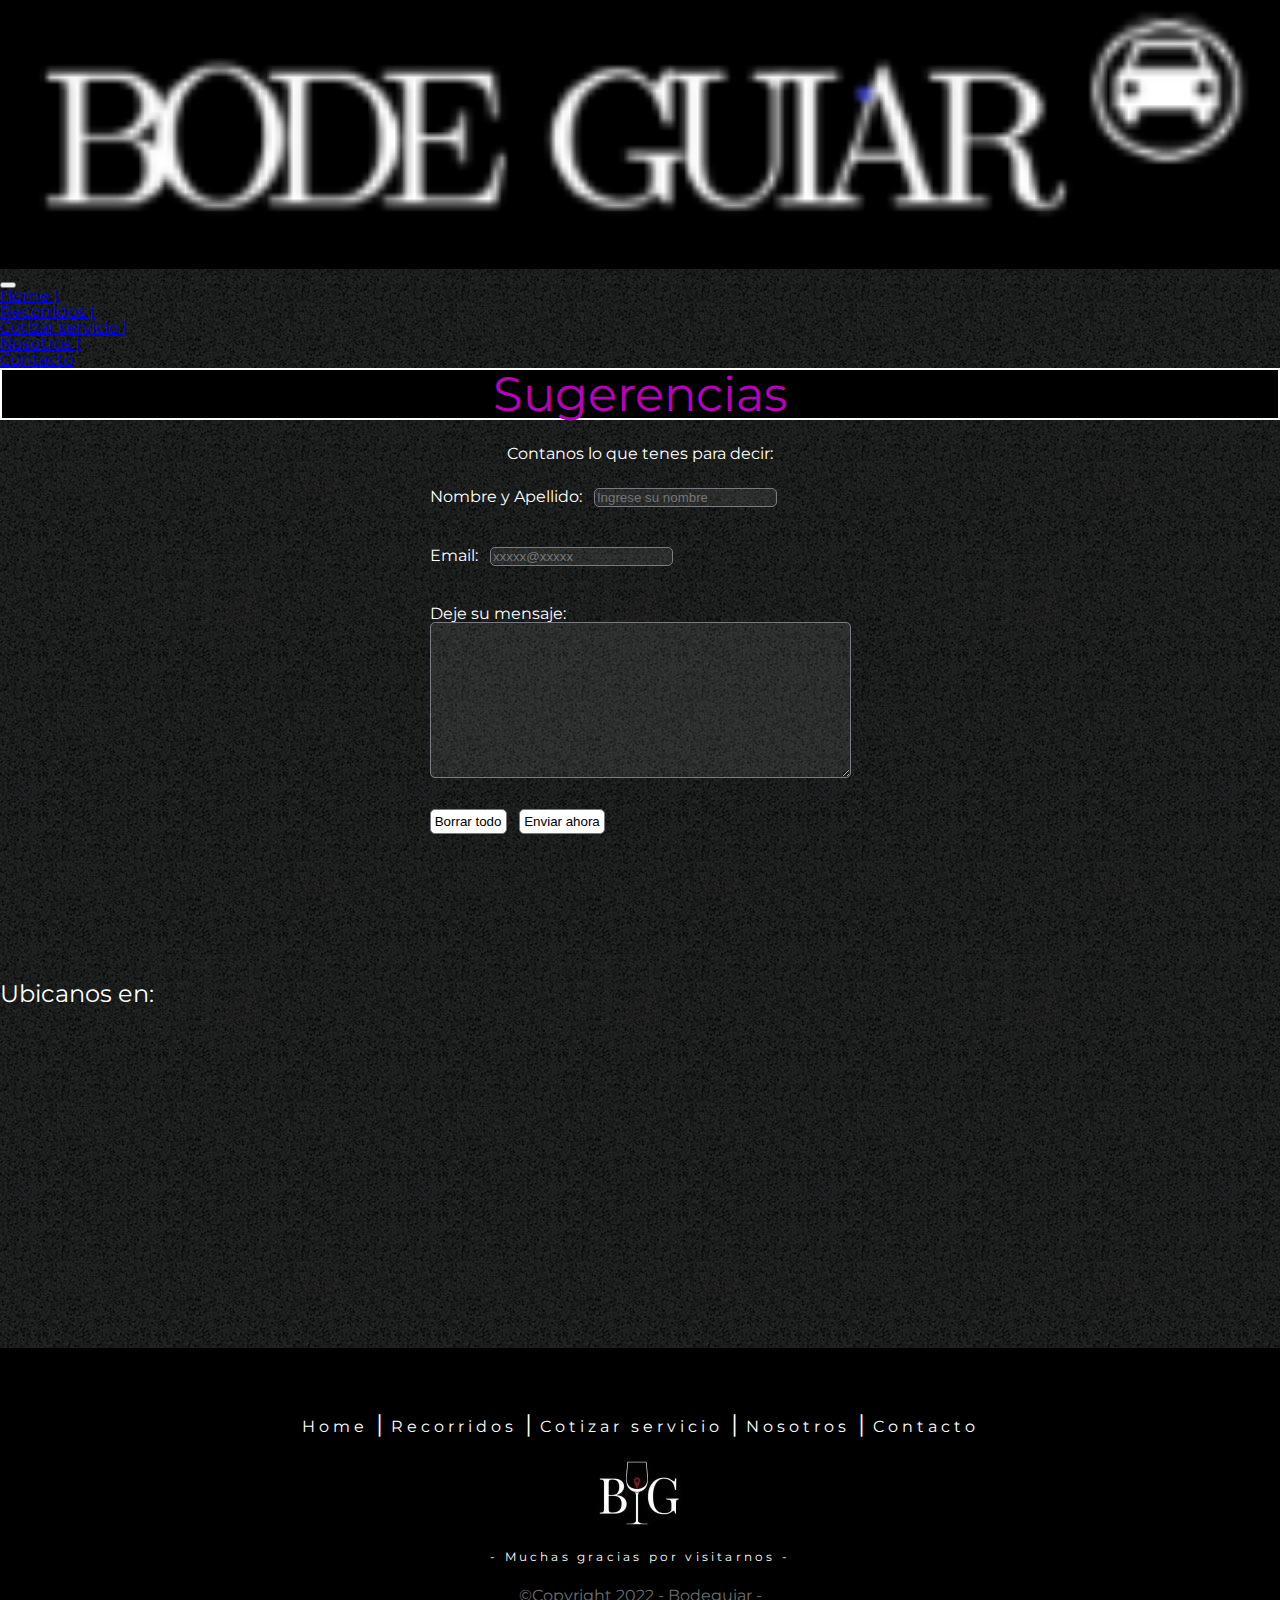
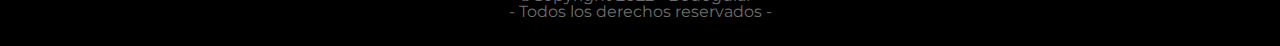
==== commit 390cb0d8: "Agrego tags CEO y modificaciones de style" ====
--- a/Pages/contacto.html
+++ b/Pages/contacto.html
@@ -5,13 +5,16 @@
         <meta charset="UTF-8">
         <meta http-equiv="X-UA-Compatible" content="IE=edge">
         <meta name="viewport" content="width=device-width, initial-scale=1.0">
-        <title>BodeGuíar</title>
+        <meta name="author" content="Lucas Abrigo">
+        <meta name="description"content="Contactanos para ayudarte con tu experiencia en nuestros recorridos">
+        <meta name="keywords" content="traslados, bodegas, vinos, caminos, Mendoza, finca, viñedo">
+        <title>BodeGuíar | Contactanos</title>
         <link rel="shortcut icon" href="../Imagenes/Icon/autoIcon.png" type="image/x-icon">
-        
         <!-- CSS bootstrap -->
         <link href="https://cdn.jsdelivr.net/npm/bootstrap@5.2.2/dist/css/bootstrap.min.css" rel="stylesheet" integrity="sha384-Zenh87qX5JnK2Jl0vWa8Ck2rdkQ2Bzep5IDxbcnCeuOxjzrPF/et3URy9Bv1WTRi" crossorigin="anonymous">
         <!-- CSS Propio -->
         <link rel="stylesheet" href="../Sass/main.css">
+        <!-- Fonts -->
         <link href="https://fonts.googleapis.com/css2?family=Montserrat&display=swap" rel="stylesheet">
     </head>
     
@@ -19,7 +22,7 @@
         <header>
             <nav class="navbar navbar navbar-dark bg-black navbar-expand-lg p-4">
                 <div class="container-fluid">
-                  <a class="navbar-brand" href="#"><img class="logo" src="../Imagenes/Icon/BodeguiarIconC.png" alt="logo"></a>
+                  <a class="navbar-brand" href="../index.html"><img class="logo" src="../Imagenes/Icon/BodeguiarIconC.png" alt="logo"></a>
                   <button class="navbar-toggler" type="button" data-bs-toggle="collapse" data-bs-target="#navbarSupportedContent"
                     aria-controls="navbarSupportedContent" aria-expanded="false" aria-label="Toggle navigation">
                     <span class="navbar-toggler-icon light"></span>
@@ -63,13 +66,13 @@
             <form id="forms" action="enviar.php" method="get">
                         
                 <div class="name" class="center">
-                    <label for="nombre">Nombre y Apellido</label>                                                 
+                    <label for="nombre">Nombre y Apellido:</label>                                                 
                     <input type="text" name="name" id="mail" placeholder="Ingrese su nombre" required> 
                 </div>
         
         
                 <div class="email" class="center">
-                    <label for="mail">Email</label>         
+                    <label for="mail">Email:</label>         
                     <input type="email" name="" id="mail" placeholder="xxxxx@xxxxx" required> 
                 </div>
         
--- a/Sass/main.css
+++ b/Sass/main.css
@@ -98,10 +98,24 @@
 }
 
 /* Responsive */
-@media (min-width: 200px) and (max-width: 768px) {
+@media (max-width: 525px) {
+  html {
+    font-size: 50%;
+  }
+  .logo {
+    width: 70%;
+  }
+  .navTop__barra {
+    display: none;
+  }
+  .titulo__portada {
+    letter-spacing: 1.5rem;
+    font-size: 2.5rem;
+  }
   #servicio {
     grid-template-rows: repeat 4, auto;
     gap: 2%;
+    margin-bottom: 10%;
   }
   #servicio .imgChofer {
     grid-column: 1/3;
@@ -119,31 +133,110 @@
     grid-column: 1/3;
     grid-row: 4/5;
   }
-}
-@media (max-width: 1200px) {
+  #forms {
+    grid-template-columns: 1fr;
+  }
+  .navTop__barra {
+    display: none;
+  }
+  #multilinea {
+    width: 95%;
+  }
+  iframe.mapa {
+    width: 80%;
+  }
+  #cotizar .imgModalidad {
+    width: 225px;
+    height: 160px;
+    border-radius: 10px;
+  }
+}
+@media (min-width: 526px) and (max-width: 768px) {
+  html {
+    font-size: 60%;
+  }
+  .logo {
+    width: 80%;
+  }
+  .navTop__barra {
+    display: none;
+  }
+  .titulo__portada {
+    letter-spacing: 2rem;
+    font-size: 3rem;
+  }
+  #servicio {
+    grid-template-rows: repeat 4, auto;
+    gap: 2%;
+    margin-bottom: 10%;
+  }
+  #servicio .imgChofer {
+    grid-column: 1/3;
+    grid-row: 1/2;
+  }
+  #servicio .textoChofer {
+    grid-column: 1/3;
+    grid-row: 2/3;
+  }
+  #servicio .imgCopas {
+    grid-column: 1/3;
+    grid-row: 3/4;
+  }
+  #servicio .textoCopas {
+    grid-column: 1/3;
+    grid-row: 4/5;
+  }
+  #cotizar .imgModalidad {
+    width: 380px;
+    height: 250px;
+    border-radius: 10px;
+  }
+}
+@media (min-width: 769px) and (max-width: 1200px) {
   html {
     font-size: 80%;
   }
   .navTop__barra {
     display: none;
+  }
+  .logo {
+    width: 90%;
+  }
+  .titulo__portada {
+    letter-spacing: 2.5rem;
+    font-size: 4rem;
   }
   img.imgNosotros {
     margin: 0% 20%;
     width: 60%;
     border-radius: 5px;
   }
-}
-@media (max-width: 525px) {
-  #forms {
-    grid-template-columns: 1fr;
-  }
-  #multilinea {
-    width: 95%;
-  }
-  iframe.mapa {
-    width: 80%;
-  }
-  .imgModalidad {
+  #servicio {
+    margin-bottom: 2%;
+  }
+  #cotizar .imgModalidad {
+    width: 400px;
+    height: 280px;
+    border-radius: 10px;
+  }
+}
+@media (min-width: 1201px) {
+  html {
+    font-size: 100%;
+  }
+  .logo {
+    width: 100%;
+  }
+  .titulo__portada {
+    letter-spacing: 5rem;
+    font-size: 5rem;
+  }
+  #cotizar .imgModalidad {
+    width: 450px;
+    height: 320px;
+    border-radius: 10px;
+  }
+  .imgNosotros {
     width: 100%;
   }
 }
@@ -159,6 +252,7 @@
 /* home */
 body {
   width: 100%;
+  height: auto;
   color: white;
   font-family: "Montserrat", sans-serif;
   background-image: url(../Imagenes/background/bg.jpg);
@@ -167,10 +261,6 @@
   width: 100%;
   height: auto;
   background-color: black;
-}
-body #portada .titulo__portada {
-  letter-spacing: 5rem;
-  font-size: 5rem;
 }
 body #portada .carousel-caption h5:hover {
   color: gainsboro;
@@ -249,8 +339,12 @@
   letter-spacing: 0.2rem;
 }
 #recorridos .titular__h1 {
+  margin-top: 5% 2%;
   text-align: center;
   font-size: 1.5rem;
+  color: #ba00ba;
+  padding: 0% 10%;
+  line-height: 150%;
 }
 
 .circuito {
@@ -264,6 +358,7 @@
   background-position: bottom;
   opacity: 0.7;
   color: white;
+  font-weight: bolder;
 }
 .circuito .imgCircuito {
   width: 100%;
@@ -279,16 +374,30 @@
 
 /* cotizar ruta */
 #modalidad {
+  width: 100%;
+  height: auto;
   padding: 2%;
 }
 #modalidad h2 {
-  font-size: 3rem;
+  font-size: 2.5rem;
   text-align: center;
   padding: 3%;
+  border: 2px solid;
+  border-radius: 5px;
+  background: linear-gradient(#621f80, #0c0808);
+  text-align: center;
+  margin: 2% 3%;
+  font-weight: bold;
+  font-style: normal;
+  letter-spacing: 0.2rem;
 }
 #modalidad .titular__h1 {
+  margin: 5% 2%;
   text-align: center;
   font-size: 1.8rem;
+  color: #ba00ba;
+  padding: 0% 10%;
+  line-height: 150%;
 }
 
 #cotizar {
@@ -301,11 +410,9 @@
   font-size: 2rem;
   padding: 5% 2%;
   text-align: center;
-}
-#cotizar .imgModalidad {
-  width: 450px;
-  height: 320px;
+  border: 2px solid linear-gradient(#621f80, #0c0808);
   border-radius: 10px;
+  background: linear-gradient(#621f80, #0c0808);
 }
 #cotizar .imgModalidad:hover {
   box-shadow: #6c6c6c 1px 1px 35px 1px;
@@ -313,11 +420,7 @@
 }
 #cotizar .textoMod p {
   font-size: 1.2rem;
-  padding: 2%;
-}
-#cotizar .textoComp p {
-  font-size: 1.2rem;
-  padding: 2%;
+  padding: 1%;
 }
 
 .reservar {
@@ -327,6 +430,7 @@
 .reservar .tituloReserva {
   padding: 3%;
   font-size: 1.5rem;
+  color: #ba00ba;
 }
 .reservar ul li {
   display: block;
@@ -346,12 +450,19 @@
   font-size: 3rem;
   padding: 2%;
   text-align: center;
+  border: 2px solid white;
+  background-color: black;
+  color: #ba00ba;
+}
+#nosotros .h1 {
+  color: #ba00ba;
 }
 #nosotros p {
   margin-top: 2%;
   font-size: 2rem;
 }
 #nosotros img.imgNosotros {
+  margin-bottom: 5%;
   border-radius: 5px;
 }
 
@@ -363,7 +474,12 @@
 /* Contacto */
 .calidad {
   text-align: center;
-  padding: 2%;
+}
+.calidad .tituloCalidad {
+  border: 2px solid white;
+  color: #ba00ba;
+  background-color: black;
+  margin-bottom: 2%;
 }
 
 #forms {
@@ -375,7 +491,7 @@
   gap: 10%;
   justify-content: center;
   align-items: center;
-  margin-top: 2%;
+  padding: 2%;
 }
 #forms .name {
   grid-row: 1/2;
@@ -397,18 +513,29 @@
   background-color: hwb(185deg 83% 11%/9%);
   border: 1px #7a7a83 solid;
   border-radius: 5px;
+  margin-bottom: 3%;
+  margin-right: 2%;
+}
+#forms label {
+  margin-bottom: 3%;
+  margin-right: 2%;
 }
 #forms .boton input {
   background-color: white;
   color: black;
+  padding: 1%;
 }
 #forms .boton input.borrar:hover {
   background-color: red;
   color: whitesmoke;
+  padding: 2%;
+  transition: all 0.3s;
 }
 #forms .boton input.enviar:hover {
   background-color: green;
   color: whitesmoke;
+  padding: 2%;
+  transition: all 0.3s;
 }
 #forms input:hover {
   color: black;
@@ -424,7 +551,7 @@
 }
 
 .ubicacion {
-  margin-top: 10%;
+  margin-top: 15%;
   padding-bottom: 3%;
   font-size: 1.5rem;
 }/*# sourceMappingURL=main.css.map */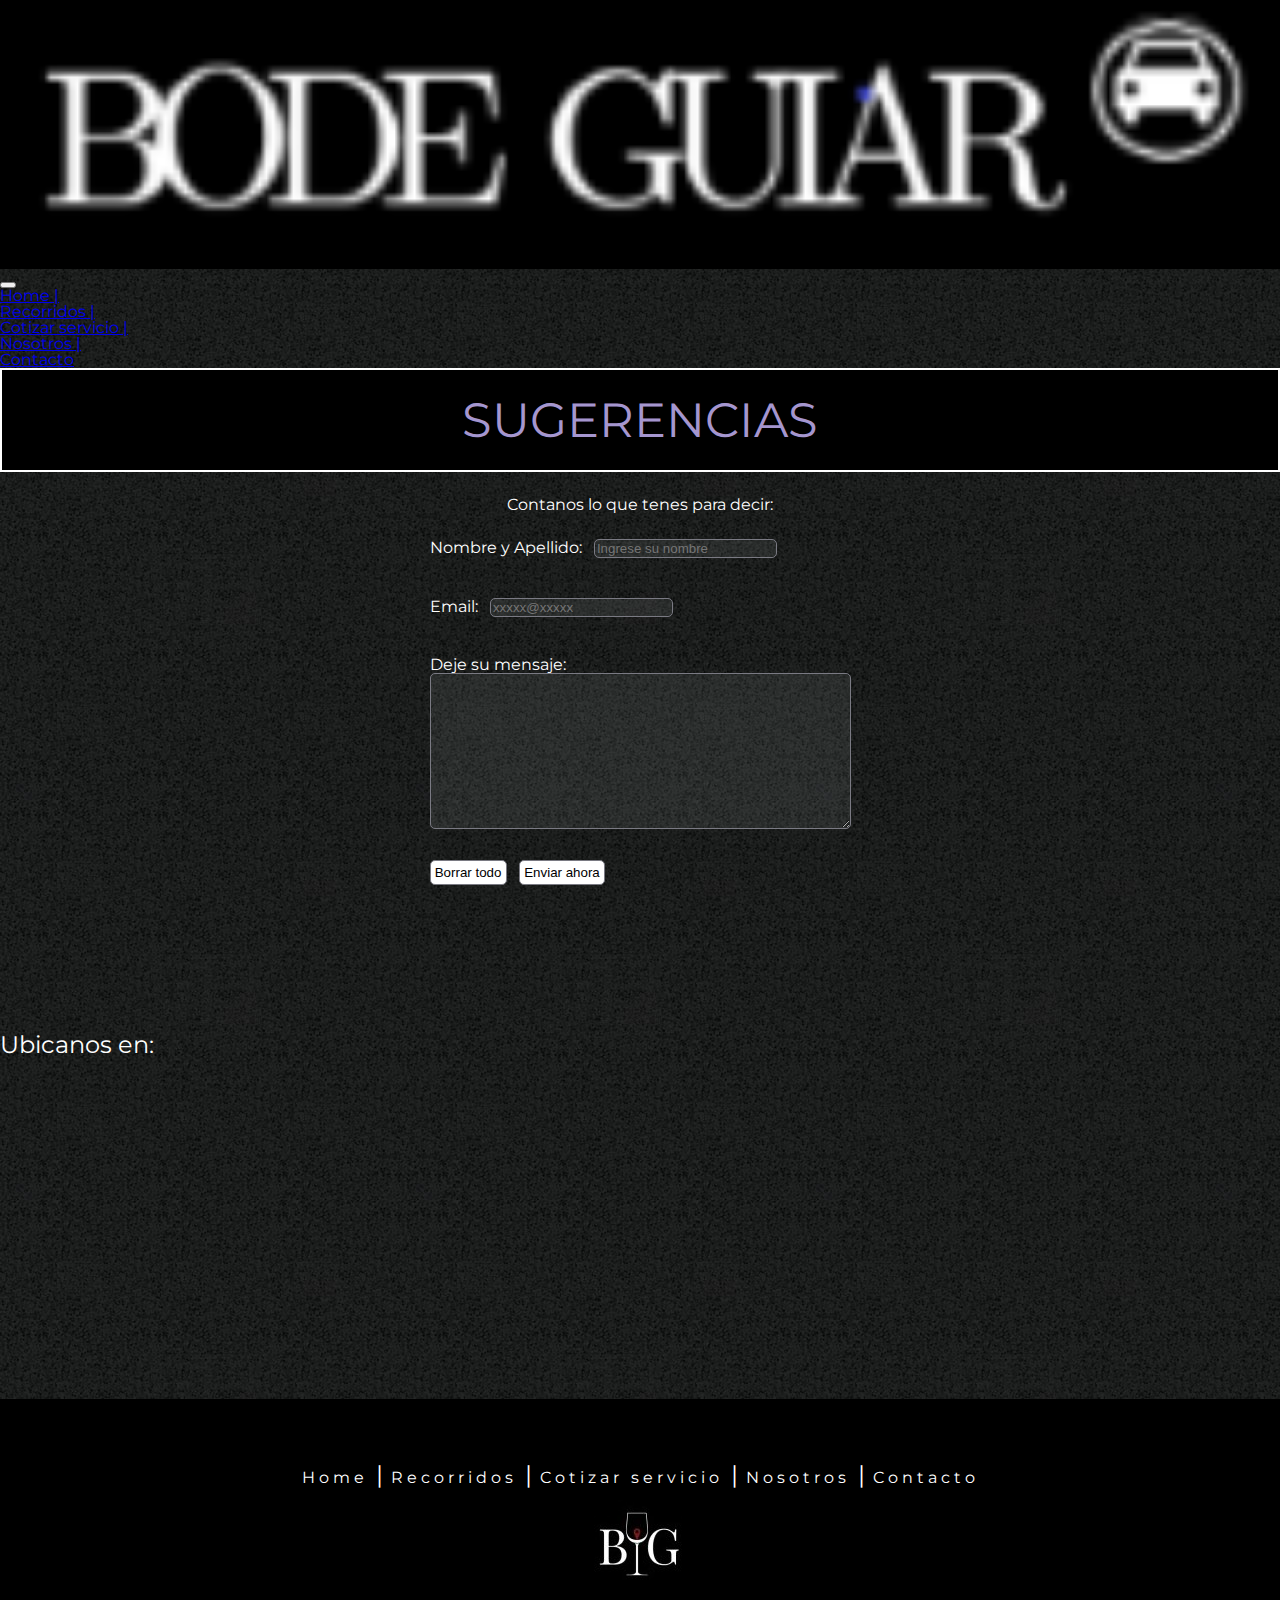
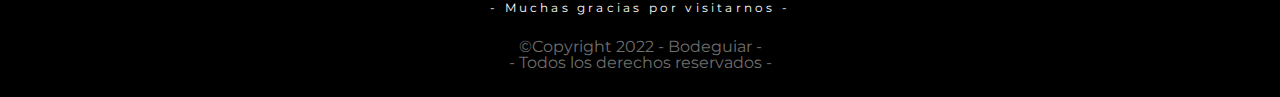
==== commit a019fcbc: "Modifico paleta de colores tittle" ====
--- a/Pages/contacto.html
+++ b/Pages/contacto.html
@@ -53,7 +53,7 @@
 
         <section class="calidad">
             <div class="tituloCalidad">
-                <h1>Sugerencias</h1>
+                <h1>SUGERENCIAS</h1>
             </div>
             
             <div class="contanos">
--- a/Sass/main.css
+++ b/Sass/main.css
@@ -133,6 +133,9 @@
     grid-column: 1/3;
     grid-row: 4/5;
   }
+  img.footLog {
+    width: 25%;
+  }
   #forms {
     grid-template-columns: 1fr;
   }
@@ -342,7 +345,7 @@
   margin-top: 5% 2%;
   text-align: center;
   font-size: 1.5rem;
-  color: #ba00ba;
+  color: #a596cf;
   padding: 0% 10%;
   line-height: 150%;
 }
@@ -381,7 +384,7 @@
 #modalidad h2 {
   font-size: 2.5rem;
   text-align: center;
-  padding: 3%;
+  padding: 1% 3%;
   border: 2px solid;
   border-radius: 5px;
   background: linear-gradient(#621f80, #0c0808);
@@ -395,7 +398,7 @@
   margin: 5% 2%;
   text-align: center;
   font-size: 1.8rem;
-  color: #ba00ba;
+  color: #a596cf;
   padding: 0% 10%;
   line-height: 150%;
 }
@@ -430,7 +433,7 @@
 .reservar .tituloReserva {
   padding: 3%;
   font-size: 1.5rem;
-  color: #ba00ba;
+  color: #a596cf;
 }
 .reservar ul li {
   display: block;
@@ -452,10 +455,10 @@
   text-align: center;
   border: 2px solid white;
   background-color: black;
-  color: #ba00ba;
+  color: #a596cf;
 }
 #nosotros .h1 {
-  color: #ba00ba;
+  color: #a596cf;
 }
 #nosotros p {
   margin-top: 2%;
@@ -477,9 +480,10 @@
 }
 .calidad .tituloCalidad {
   border: 2px solid white;
-  color: #ba00ba;
+  color: #a596cf;
   background-color: black;
   margin-bottom: 2%;
+  padding: 2%;
 }
 
 #forms {
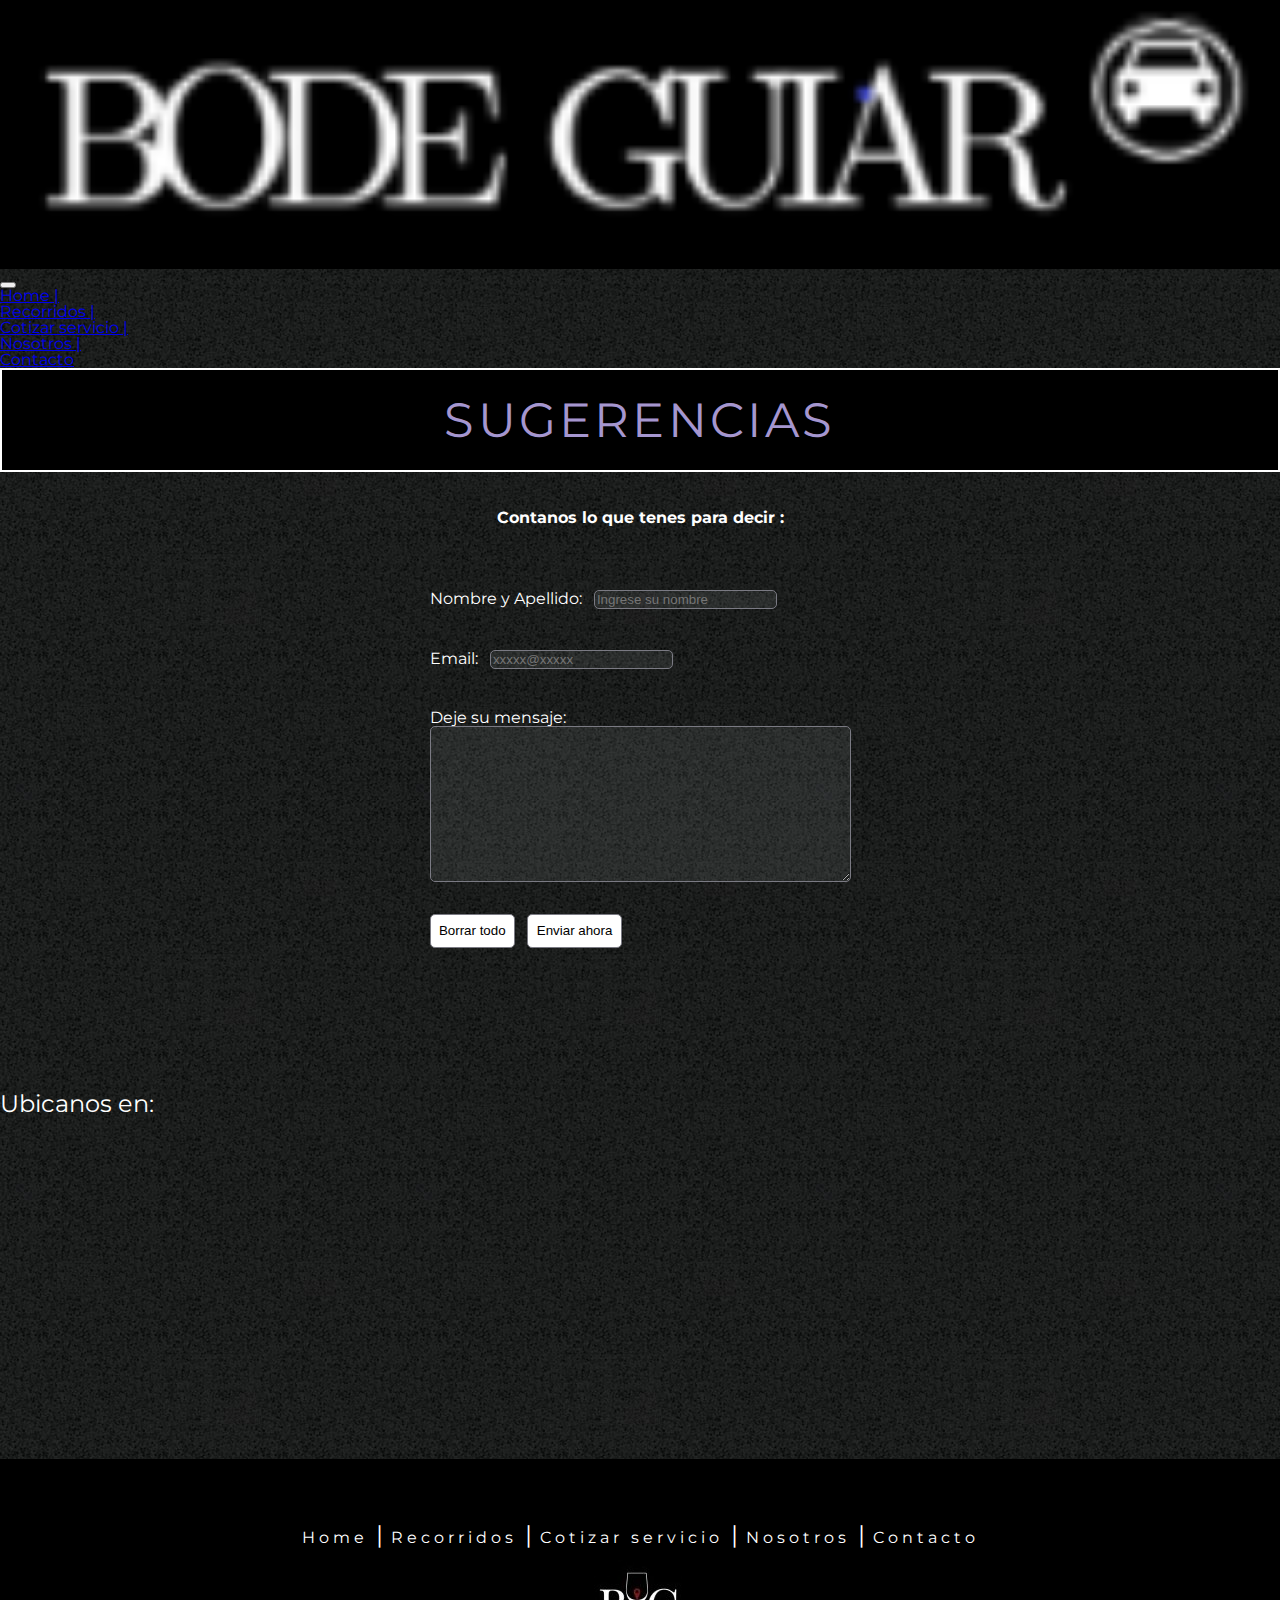
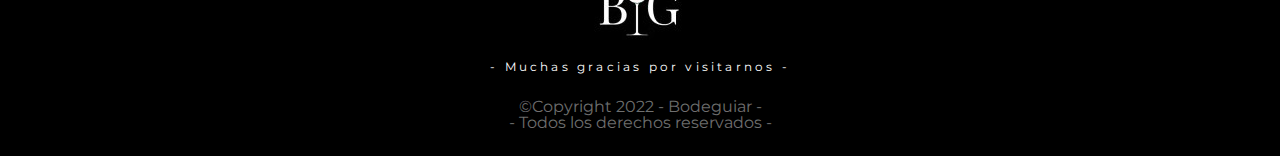
==== commit 280618d1: "Entrega final web Bodeguia" ====
--- a/Pages/contacto.html
+++ b/Pages/contacto.html
@@ -1,5 +1,5 @@
 <!DOCTYPE html>
-<html lang="en">
+<html lang="es">
 
     <head>
         <meta charset="UTF-8">
@@ -57,7 +57,7 @@
             </div>
             
             <div class="contanos">
-                <h5>Contanos lo que tenes para decir:</h5>
+                <h5>Contanos lo que tenes para decir :</h5>
             </div>
         </section>
 
@@ -120,7 +120,7 @@
                 <img src="../Imagenes/Icon/Icon.jpeg" class="img-fluid" alt="Logo">
             </div>
     
-            <p class="gracias">- Muchas gracias por visitarnos -</p>
+            <p class="reseña">- Muchas gracias por visitarnos -</p>
     
             <div class="copy">
                 <small><b>&copy;Copyright 2022 </b>- Bodeguiar -</small>
@@ -137,7 +137,4 @@
             crossorigin="anonymous"></script>
 
     </body>
-
-
-
 </html>--- a/Sass/main.css
+++ b/Sass/main.css
@@ -92,12 +92,12 @@
   padding: 2%;
   color: rgba(255, 255, 255, 0.4392156863);
 }
-#footer .gracias {
+#footer .reseña {
   font-size: 0.75rem;
   letter-spacing: 0.2rem;
 }
 
-/* Responsive */
+/* Mixins */ /* Responsive */
 @media (max-width: 525px) {
   html {
     font-size: 50%;
@@ -210,9 +210,9 @@
     font-size: 4rem;
   }
   img.imgNosotros {
-    margin: 0% 20%;
-    width: 60%;
-    border-radius: 5px;
+    margin: 0% 25%;
+    width: 50%;
+    padding-top: 2%;
   }
   #servicio {
     margin-bottom: 2%;
@@ -273,15 +273,14 @@
   letter-spacing: 2rem;
   padding-top: 1rem;
 }
-body #tituloIndex {
-  margin: 2% 5%;
-  border: 3px solid;
-  border-radius: 5px;
-  background: linear-gradient(#621f80, #0c0808);
-}
-body #tituloIndex .titulo__servicio {
-  text-align: center;
-  padding: 1% 0%;
+body .titulo, body .calidad .tituloCalidad, .calidad body .tituloCalidad, body #nosotros .titular__nosotros, #nosotros body .titular__nosotros, body #modalidad .titular__h2, #modalidad body .titular__h2, body #recorridos .titular__2, #recorridos body .titular__2 {
+  font-size: 3rem;
+  padding: 2%;
+  text-align: center;
+  border: 2px solid white;
+  background-color: black;
+  color: #a596cf;
+  letter-spacing: 0.2rem;
 }
 body #servicio {
   display: grid;
@@ -329,29 +328,20 @@
   width: 100%;
   height: auto;
 }
-#recorridos .titular__2 {
-  border: 2px solid;
-  border-radius: 5px;
-  background: linear-gradient(#621f80, #0c0808);
-  text-align: center;
-  font-size: 2rem;
-  margin: 2% 3%;
-  padding: 1%;
-  font-weight: bold;
-  font-style: normal;
-  letter-spacing: 0.2rem;
-}
 #recorridos .titular__h1 {
-  margin-top: 5% 2%;
   text-align: center;
   font-size: 1.5rem;
-  color: #a596cf;
   padding: 0% 10%;
   line-height: 150%;
+  font-weight: bold;
 }
 
 .circuito {
   margin: 5% 1%;
+}
+.circuito h3 {
+  color: #a596cf;
+  font-weight: bold;
 }
 .circuito:hover {
   box-shadow: #664d03 1px 1px 35px 1px;
@@ -360,8 +350,10 @@
   background-repeat: no-repeat;
   background-position: bottom;
   opacity: 0.7;
+  font-weight: bolder;
+}
+.circuito:hover h3 {
   color: white;
-  font-weight: bolder;
 }
 .circuito .imgCircuito {
   width: 100%;
@@ -371,6 +363,7 @@
 
 .proximamente {
   text-align: center;
+  color: #a596cf;
   padding-top: 3%;
   padding-bottom: 3%;
 }
@@ -379,28 +372,14 @@
 #modalidad {
   width: 100%;
   height: auto;
-  padding: 2%;
-}
-#modalidad h2 {
-  font-size: 2.5rem;
-  text-align: center;
-  padding: 1% 3%;
-  border: 2px solid;
-  border-radius: 5px;
-  background: linear-gradient(#621f80, #0c0808);
-  text-align: center;
-  margin: 2% 3%;
-  font-weight: bold;
-  font-style: normal;
-  letter-spacing: 0.2rem;
-}
-#modalidad .titular__h1 {
+}
+#modalidad .titular__mod {
   margin: 5% 2%;
   text-align: center;
   font-size: 1.8rem;
-  color: #a596cf;
   padding: 0% 10%;
   line-height: 150%;
+  font-weight: bold;
 }
 
 #cotizar {
@@ -423,16 +402,17 @@
 }
 #cotizar .textoMod p {
   font-size: 1.2rem;
-  padding: 1%;
+  padding: 2%;
 }
 
 .reservar {
-  padding: 7% 2%;
+  padding: 5% 2%;
   text-align: left;
+  font-size: 1.3rem;
 }
 .reservar .tituloReserva {
-  padding: 3%;
-  font-size: 1.5rem;
+  padding: 3% 0%;
+  font-size: 2.5rem;
   color: #a596cf;
 }
 .reservar ul li {
@@ -449,17 +429,6 @@
   width: 100%;
   height: auto;
 }
-#nosotros .titular__nosotros {
-  font-size: 3rem;
-  padding: 2%;
-  text-align: center;
-  border: 2px solid white;
-  background-color: black;
-  color: #a596cf;
-}
-#nosotros .h1 {
-  color: #a596cf;
-}
 #nosotros p {
   margin-top: 2%;
   font-size: 2rem;
@@ -478,12 +447,9 @@
 .calidad {
   text-align: center;
 }
-.calidad .tituloCalidad {
-  border: 2px solid white;
-  color: #a596cf;
-  background-color: black;
-  margin-bottom: 2%;
-  padding: 2%;
+.calidad .contanos {
+  font-weight: bold;
+  padding: 3% 0%;
 }
 
 #forms {
@@ -525,21 +491,38 @@
   margin-right: 2%;
 }
 #forms .boton input {
+  display: inline-block;
+  border: 1px #7a7a83 solid;
+  border-radius: 5px;
+  margin-bottom: 3%;
+  margin-right: 2%;
+  padding: 2%;
+  color: black;
   background-color: white;
-  color: black;
-  padding: 1%;
 }
 #forms .boton input.borrar:hover {
+  display: inline-block;
+  border: 1px #7a7a83 solid;
+  border-radius: 5px;
+  margin-bottom: 3%;
+  margin-right: 2%;
+  padding: 2%;
+  color: whitesmoke;
   background-color: red;
+  padding: 3%;
+  transition: all 0.5s;
+}
+#forms .boton input.enviar:hover {
+  display: inline-block;
+  border: 1px #7a7a83 solid;
+  border-radius: 5px;
+  margin-bottom: 3%;
+  margin-right: 2%;
+  padding: 2%;
   color: whitesmoke;
-  padding: 2%;
-  transition: all 0.3s;
-}
-#forms .boton input.enviar:hover {
   background-color: green;
-  color: whitesmoke;
-  padding: 2%;
-  transition: all 0.3s;
+  padding: 3%;
+  transition: all 0.5s;
 }
 #forms input:hover {
   color: black;
